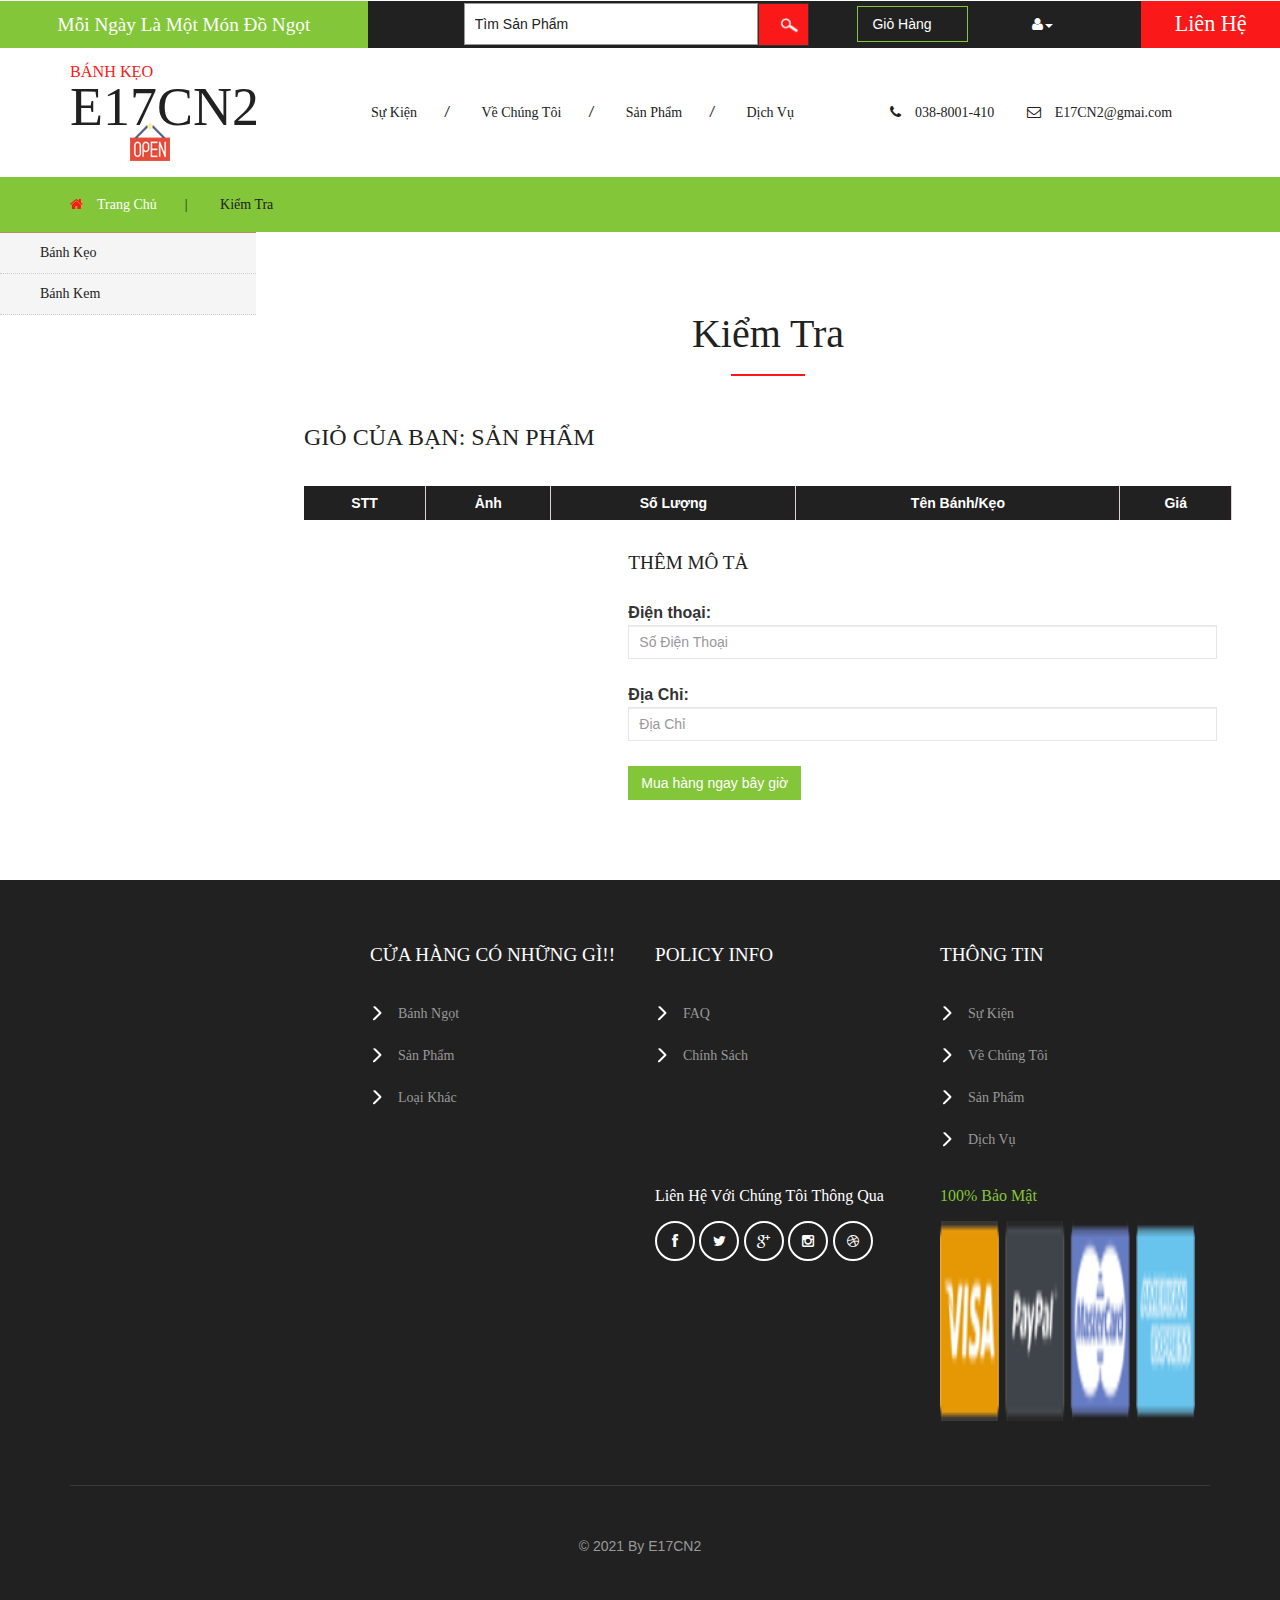
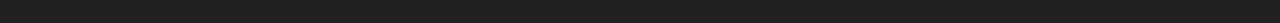
==== src/front_end/kkkkk/web/checkout.html @ ca00c5bf "final push" ====
<!--
author: W3layouts
author URL: http://w3layouts.com
License: Creative Commons Attribution 3.0 Unported
License URL: http://creativecommons.org/licenses/by/3.0/
-->
<!DOCTYPE html>
<html>
<head>
<title>Cửa Hàng Bánh Kẹo/ Kiểm Tra</title>
<!-- for-mobile-apps -->
	<script src="js/jquery-1.11.1.min.js"></script>
<meta name="viewport" content="width=device-width, initial-scale=1">
<meta http-equiv="Content-Type" content="text/html; charset=utf-8" />
<meta name="keywords" content="Nơi Cung Cấp Bánh Kẹo Ngon Nhất Hành Tinh" />
<script type="application/x-javascript"> addEventListener("load", function() { setTimeout(hideURLbar, 0); }, false);
		function hideURLbar(){ window.scrollTo(0,1); } </script>
<!-- //for-mobile-apps -->
<link href="css/bootstrap.css" rel="stylesheet" type="text/css" media="all" />
<link href="css/style.css" rel="stylesheet" type="text/css" media="all" />
<!-- font-awesome icons -->
<link href="css/font-awesome.css" rel="stylesheet" type="text/css" media="all" /> 
<!-- //font-awesome icons -->

<link href='//fonts.googleapis.com/css?family=Ubuntu:400,300,300italic,400italic,500,500italic,700,700italic' rel='stylesheet' type='text/css'>
<link href='//fonts.googleapis.com/css?family=Open+Sans:400,300,300italic,400italic,600,600italic,700,700italic,800,800italic' rel='stylesheet' type='text/css'>

</head>
	
<body>
<!-- header -->
	<div class="agileits_header">
		<div class="w3l_offers">
			<a href="products.html">Mỗi Ngày Là Một Món Đồ Ngọt</a>
		</div>
		<div class="w3l_search">
			<form action="#" method="post">
				<input type="text" name="Product" value="Tìm Sản Phẩm" onfocus="this.value = '';" onblur="if (this.value == '') {this.value = 'Search a product...';}" required="">
				<input type="submit" value=" ">
			</form>
		</div>
		<div class="product_list_header">  
			<form action="#" method="post" class="last">
                <fieldset>
                    <input type="hidden" name="cmd" value="_cart" />
                    <input type="hidden" name="display" value="1" />
                    <input type="submit" name="submit" value="Giỏ Hàng" class="button" />
                </fieldset>
            </form>
		</div>
		<div class="w3l_header_right">
			<ul>
				<li class="dropdown profile_details_drop">
					<a href="#" class="dropdown-toggle" data-toggle="dropdown"><i class="fa fa-user" aria-hidden="true"></i><span class="caret"></span></a>
					<div class="mega-dropdown-menu">
						<div class="w3ls_vegetables">
							<ul class="dropdown-menu drp-mnu" id="provip">
							</ul>
						</div>
						<script>
							var obj = JSON.parse(sessionStorage.user);
							var html = "<li><span>"+ "Người dùng: "+ obj.name +"</span></li>";
							html += "<li><a href='login.html'>Đăng xuất</a></li>";
							$("#provip").html(html);
						</script>
					</div>	
				</li>
			</ul>
		</div>
		<div class="w3l_header_right1">
			<h2><a href="mail.html">Liên Hệ</a></h2>
		</div>
		<div class="clearfix"> </div>
	</div>


	<div class="logo_products">
		<div class="container">
			<div class="w3ls_logo_products_left">
				<h1><a href="index.html"><span>Bánh Kẹo</span> E17CN2</a></h1>
			</div>
			<div class="w3ls_logo_products_left1">
				<ul class="special_items">
					<li><a href="events.html">Sự Kiện</a><i>/</i></li>
					<li><a href="about.html">Về Chúng Tôi</a><i>/</i></li>
					<li><a href="products.html">Sản Phẩm</a><i>/</i></li>
					<li><a href="services.html">Dịch Vụ</a></li>
				</ul>
			</div>
			<div class="w3ls_logo_products_left1">
				<ul class="phone_email">
					<li><i class="fa fa-phone" aria-hidden="true"></i>038-8001-410</li>
					<li><i class="fa fa-envelope-o" aria-hidden="true"></i><a href="E17CN2@gmail.com">E17CN2@gmai.com</a></li>
				</ul>
			</div>
			<div class="clearfix"> </div>
		</div>
	</div>
<!-- //header -->
<!-- products-breadcrumb -->
	<div class="products-breadcrumb">
		<div class="container">
			<ul>
				<li><i class="fa fa-home" aria-hidden="true"></i><a href="index.html">Trang Chủ</a><span>|</span></li>
				<li>Kiểm Tra</li>
			</ul>
		</div>
	</div>
<!-- //products-breadcrumb -->
<!-- banner -->
<div class="banner">
	<div class="w3l_banner_nav_left">
	<nav class="navbar nav_bottom">
		 <!-- Brand and toggle get grouped for better mobile display -->
		  <div class="navbar-header nav_2">
			  <button type="button" class="navbar-toggle collapsed navbar-toggle1" data-toggle="collapse" data-target="#bs-megadropdown-tabs">
				<span class="sr-only">Toggle navigation</span>
				<span class="icon-bar"></span>
				<span class="icon-bar"></span>
				<span class="icon-bar"></span>
			  </button>
		   </div> 
		   <!-- Collect the nav links, forms, and other content for toggling -->
			<div class="collapse navbar-collapse" id="bs-megadropdown-tabs">
				<ul class="nav navbar-nav nav_1">
					<li><a href="candy.html">Bánh Kẹo</a></li>
					<li><a href="cake.html">Bánh Kem</a></li>
				</ul>
			 </div><!-- /.navbar-collapse -->
		</nav>
	</div>
	<div class="w3l_banner_nav_right">
<!-- about -->
		<div class="privacy about">
			<h3>Kiểm Tra</h3>
			
	      <div class="checkout-right">
					<h4>Giỏ của bạn: <span> Sản Phẩm</span></h4>
				<table class="timetable_sub">
					<thead>
						<tr>
							<th>STT</th>
							<th>Ảnh</th>
							<th>Số Lượng</th>
							<th>Tên bánh/kẹo</th>
							<th>Giá</th>
						</tr>
					</thead>
					<tbody id="tableBody">
						<script>
							var obj = JSON.parse(sessionStorage.CartTasty);
							var html = '';
							for (var i = 0; i < obj.length; i++) {
								html += '<tr class="rem1" >';
								html += '<td class="invert">'+i+1+'</td>' +
										'<td class="invert-image"><a href="single.html"><img src="images/img/'+obj[i].item_name+'.jpg" alt=" " class="img-responsive"></a></td>' +
										'<td class="invert">' +
										'<div class="">' +
											'<div class=""><span>'+ obj[i].quantity +'</span></div>' +
										'</div>'+
										'</td>' +
										'<td class="invert">'+ obj[i].item_name+'</td>' +
										'<td class="invert">'+ obj[i].amount+ '</td>';
								html += '</tr>';
							}
							$('#tableBody').html(html);
						</script>
					

				</tbody></table>
			</div>
			<div class="checkout-left">
				<div class="col-md-8 address_form_agile">
					  <h4>Thêm mô Tả</h4>
				<form class="creditly-card-form agileinfo_form">
									<section class="creditly-wrapper wthree, w3_agileits_wrapper">
										<div class="information-wrapper">
											<div class="first-row form-group">
												<div class="w3_agileits_card_number_grids">
													<div class="w3_agileits_card_number_grid_left">
														<div class="controls">
															<label class="control-label">Điện thoại:</label>
														    <input class="form-control" type="text" placeholder="Số Điện Thoại" name="sdt">
														</div>
													</div>
						
													<div class="clear"> </div>
												</div>
												<div class="controls">
													<label class="control-label">Địa Chỉ: </label>
												 <input class="form-control" type="text" placeholder="Địa Chỉ" name="addr">
												</div>
												
											</div>
										</div>
									</section>
								</form>
								<button id="checkoutT" class="btn btn-primary">Mua hàng ngay bây giờ
			      				</button>
					</div>
			
				<div class="clearfix"> </div>
				
			</div>

		</div>
<!-- //about -->
		</div>
		<div class="clearfix"></div>
	</div>
<!-- //banner -->

<!-- footer -->
<div class="footer">
	<div class="container">
		<div class="col-md-3 w3_footer_grid">
			<h3>Thông Tin</h3>
			<ul class="w3_footer_grid_list">
				<li><a href="events.html">Sự Kiện</a></li>
				<li><a href="about.html">Về Chúng Tôi</a></li>
				<li><a href="products.html">Sản Phẩm</a></li>
				<li><a href="services.html">Dịch Vụ</a></li>
			</ul>
		</div>
		<div class="col-md-3 w3_footer_grid">
			<h3>policy info</h3>
			<ul class="w3_footer_grid_list">
				<li><a href="faqs.html">FAQ</a></li>
				<li><a href="privacy.html">Chính Sách</a></li>
			</ul>
		</div>
		<div class="col-md-3 w3_footer_grid">
			<h3>Cửa Hàng Có Những Gì!!</h3>
			<ul class="w3_footer_grid_list">
				<li><a href="cake.html".html">Bánh Ngọt</a></li>
				<li><a href="products.html">Sản Phẩm</a></li>
				<li><a href="orther.html">Loại Khác</a></li>
			</ul>
		</div>
		<div class="clearfix"> </div>
		<div class="agile_footer_grids">
			<div class="col-md-3 w3_footer_grid agile_footer_grids_w3_footer">
				<div class="w3_footer_grid_bottom">
					<h4>100% Bảo Mật</h4>
					<img src="images/card.png" alt=" " class="img-responsive" />
				</div>
			</div>
			<div class="col-md-3 w3_footer_grid agile_footer_grids_w3_footer">
				<div class="w3_footer_grid_bottom">
					<h5>Liên Hệ Với Chúng Tôi Thông Qua</h5>
					<ul class="agileits_social_icons">
						<li><a href="#" class="facebook"><i class="fa fa-facebook" aria-hidden="true"></i></a></li>
						<li><a href="#" class="twitter"><i class="fa fa-twitter" aria-hidden="true"></i></a></li>
						<li><a href="#" class="google"><i class="fa fa-google-plus" aria-hidden="true"></i></a></li>
						<li><a href="#" class="instagram"><i class="fa fa-instagram" aria-hidden="true"></i></a></li>
						<li><a href="#" class="dribbble"><i class="fa fa-dribbble" aria-hidden="true"></i></a></li>
					</ul>
				</div>
			</div>
			<div class="clearfix"> </div>
		</div>
		<div class="wthree_footer_copy">
			<p>© 2021 By E17CN2</p>
		</div>
	</div>
</div>
<!-- //footer -->
<!-- js -->
<script src="js/jquery-1.11.1.min.js"></script>
							 <!--quantity-->
									<script>
									$('.value-plus').on('click', function(){
										var divUpd = $(this).parent().find('.value'), newVal = parseInt(divUpd.text(), 10)+1;
										divUpd.text(newVal);
									});

									$('.value-minus').on('click', function(){
										var divUpd = $(this).parent().find('.value'), newVal = parseInt(divUpd.text(), 10)-1;
										if(newVal>=1) divUpd.text(newVal);
									});
									</script>
								<!--quantity-->
							<script>$(document).ready(function(c) {
								$('.close1').on('click', function(c){
									$('.rem1').fadeOut('slow', function(c){
										$('.rem1').remove();
									});
									});	  
								});
						   </script>
							<script>$(document).ready(function(c) {
								$('.close2').on('click', function(c){
									$('.rem2').fadeOut('slow', function(c){
										$('.rem2').remove();
									});
									});	  
								});
						   </script>
						  	<script>$(document).ready(function(c) {
								$('.close3').on('click', function(c){
									$('.rem3').fadeOut('slow', function(c){
										$('.rem3').remove();
									});
									});	  
								});
						   </script>

<!-- //js -->
<!-- script-for sticky-nav -->
	<script>
	$(document).ready(function() {
		 var navoffeset=$(".agileits_header").offset().top;
		 $(window).scroll(function(){
			var scrollpos=$(window).scrollTop(); 
			if(scrollpos >=navoffeset){
				$(".agileits_header").addClass("fixed");
			}else{
				$(".agileits_header").removeClass("fixed");
			}
		 });
		 
	});
	</script>
<!-- //script-for sticky-nav -->
<!-- start-smoth-scrolling -->
<script type="text/javascript" src="js/move-top.js"></script>
<script type="text/javascript" src="js/easing.js"></script>
<script type="text/javascript">
	jQuery(document).ready(function($) {
		$(".scroll").click(function(event){		
			event.preventDefault();
			$('html,body').animate({scrollTop:$(this.hash).offset().top},1000);
		});
	});
</script>
<!-- start-smoth-scrolling -->
<!-- Bootstrap Core JavaScript -->
<script src="js/bootstrap.min.js"></script>
<script>
$(document).ready(function(){
    $(".dropdown").hover(            
        function() {
            $('.dropdown-menu', this).stop( true, true ).slideDown("fast");
            $(this).toggleClass('open');        
        },
        function() {
            $('.dropdown-menu', this).stop( true, true ).slideUp("fast");
            $(this).toggleClass('open');       
        }
    );
});
</script>
<script src="js/myjs/addCartAndThenCartItem.js"></script>
<!-- here stars scrolling icon -->
	<script type="text/javascript">
		$(document).ready(function() {
			/*
				var defaults = {
				containerID: 'toTop', // fading element id
				containerHoverID: 'toTopHover', // fading element hover id
				scrollSpeed: 1200,
				easingType: 'linear' 
				};
			*/
								
			$().UItoTop({ easingType: 'easeOutQuart' });
								
			});
	</script>
<!-- //here ends scrolling icon -->
<script src="js/minicart.js"></script>
<script>
		paypal.minicart.render();

		paypal.minicart.cart.on('checkout', function (evt) {
			var items = this.items(),
				len = items.length,
				total = 0,
				i;

			// Count the number of each item in the cart
			for (i = 0; i < len; i++) {
				total += items[i].get('quantity');
			}

			if (total < 3) {
				alert('The minimum order quantity is 3. Please add more to your shopping cart before checking out');
				evt.preventDefault();
			}
		});

		$(document).on('click','#checkoutT', function () {

			sessionStorage.setItem("CartTasty",JSON.stringify([]));
			var objj = [];
			localStorage.setItem("PPMiniCart",JSON.stringify(objj));

		})

	</script>
</body>
</html>
---- src/front_end/kkkkk/web/css/style.css ----
/*--
Author: W3layouts
Author URL: http://w3layouts.com
License: Creative Commons Attribution 3.0 Unported
License URL: http://creativecommons.org/licenses/by/3.0/
--*/
html, body{
    font-size: 100%;
	font-family: Serif, sans-serif,;
	background:#ffffff;
}
ul li,ol li{
	font-size:14px;
}
p{
	margin:0;
}
h1,h2,h3,h4,h5,h6,a{
	font-family:Serif, sans-serif !important;
	margin:0;
}
ul,label{
	margin:0;
	padding:0;
}
body a:hover{
	text-decoration:none;
}
/*-- header --*/
.fixed{
	position: fixed;
	top: 0;
	width: 100%;
	margin: 0 auto;
	left:0;
	z-index:9999;
}
span.glyphicon.glyphicon-shopping-cart.my-cart-icon.my-cart-icon-affix {
	position: relative !important;
}
.btn-danger {
    color: #fff;
    background-color: #FA1818;
    border-color: #FA1818;
}
.modal-dialog {
    width: 850px;
	margin:75px auto 30px;
}
.snipcart-thumb a {
    display: block;
    text-align: center;
}
.my-cart-icon-affix i {
    background: #84C639 !important;
}
.agile_top_brand_left_grid {
    position: relative;
    display: block;
}
i.badge.badge-notify.my-cart-badge {
    font-style: normal;
    background: #FA1818;
    font-size: 14px;
    position: absolute;
    top: -10px;
    right:-22px;
}
.product_list_header span {
    font-size: 1em;
    color: #fff;
	top: 1em;
}
input[type="submit"],#PPMiniCart .minicart-submit,.w3ls_vegetables ul li a,input[type="reset"],.agileinfo_mail_grid_left ul li a,.events_bottom_left2 ul li a,.w3ls_service_grids1_right a,ul.agileits_social_icons li a,.w3l_banner_nav_right_banner_pet a,.w3ls_w3l_banner_nav_right_grid_head_grid ul li a,.products-breadcrumb ul li a,.w3_footer_grid ul li a,.w3l_fresh_vegetables_grid ul li a,.wthree_footer_copy p a,.agile_top_brand_left_grid1 .button,.w3ls_logo_products_left1 ul.special_items li a,.w3ls_logo_products_left1 ul.phone_email li a{
	transition: .5s ease-in;
	-webkit-transition: .5s ease-in;
	-moz-transition: .5s ease-in;
	-o-transition: .5s ease-in;
	-ms-transition: .5s ease-in;
}
.agileits_header{
	background:#212121;
}
.w3l_offers{
	float:left;
}
.w3l_offers a{
	font-size: 1.2em;
    color: #fff;
    text-decoration: none;
    padding: .5em 3em;
    background: #84C639;
	display:block;
}
.w3l_search{
	float: left;
    width: 27%;
    margin:.1em 0 0em 10em;
}
.w3l_search input[type="text"]{
	outline: none;
    padding: 10px;
    color: #212121;
    font-size: 14px;
    width: 85%;
    background: #fff;
    border: 1px solid #999;
    float: left;
}
.w3l_search input[type="submit"]{
	outline: none;
    padding: 10px 0 9px;
    width: 15%;
    border: 1px solid;
    position: relative;
    background: url(../images/img-sp.png) no-repeat 14px 5px #FA1818;
}
.w3l_search input[type="submit"]:hover{
    background: url(../images/img-sp.png) no-repeat 14px 5px #84C639;
}
.w3l_header_right{
	float: left;
    padding-left: 10em;
}
.w3l_header_right ul li {
    list-style-type: none;
}
.w3l_header_right1{
	float:right;
}
.w3l_header_right1 h2 a{
	font-size: .74em;
    color: #fff;
    padding: .5em 1.5em;
    background: #FA1818;
    display: block;
	text-decoration:none;
}
ul.dropdown-menu.drp-mnu {
    right: 0;
    min-width: 130px;
    text-align: center;
    padding: 1.5em 0;
    margin: 0;
    left:auto;
}
ul.dropdown-menu.drp-mnu li:first-child{
	margin-bottom: .5em;
}
ul.dropdown-menu.drp-mnu li a {
    color: #999;
}
ul.dropdown-menu.drp-mnu li a i {
    padding-left: 1em;
}
.logo_products{
	padding:4em 0 1em;
}
.w3ls_logo_products_left{
	float:left;
	margin-right: 7em;
}
.w3ls_logo_products_left h1 a{
	font-size: 1.5em;
    color: #212121;
    text-decoration: none;
    text-transform: uppercase;
    display: block;
    background: url(../images/img-sp.png) no-repeat 54px 6px;
    line-height: 1;
    height: 97px;
}
.profile_details_drop a {
    display: block;
	padding-top:1em;
	font-size:1em;
	color:#fff;
}
.w3ls_logo_products_left h1 a span {
    font-size: .3em;
    display: block;
    color: #FA1818;
}
.w3ls_logo_products_left1{
	float: left;
	margin-top: 2.3em;
}
.w3ls_logo_products_left1 ul.phone_email li{
	display:inline-block;
	color:#212121;
	font-family: Serif, sans-serif;
/*-- w3layouts --*/
	margin-right:2em;
}
.w3ls_logo_products_left1 ul.phone_email li a{
	color:#212121;
	text-decoration:none;
}
.w3ls_logo_products_left1 ul.phone_email li i{
	padding-right:1em;
}
.w3ls_logo_products_left1 ul.special_items li{
	display:inline-block;
}
.w3ls_logo_products_left1 ul.special_items li a{
	color:#212121;
	font-family: Serif, sans-serif;
	text-decoration:none;
}
.w3ls_logo_products_left1 ul.special_items li a:hover,.w3ls_logo_products_left1 ul.phone_email li a:hover{
	color:#FA1818;
}
.w3ls_logo_products_left1 ul.special_items li i{
	padding:0 2em;
}
.w3ls_logo_products_left1:nth-child(3) {
    margin-left: 6em;
}
.sub{
    float:left;
}
.sub i {
    color: #84C639;
    font-size: 1em;
    padding: .5em .5em 0 0em;
}
.sub_jfk{
	float:right;
}
/*-- //header --*/
/*-- banner --*/
.navbar-collapse {
    padding: 0;
    box-shadow: none;
}
.navbar {
    margin-bottom: 0;
    border: none;
}
.w3l_banner_nav_left{
	float: left;
/*-- agileits --*/
    width: 20%;
    background: #f5f5f5;
}
.wthree_banner_bottom_left_grid_sub{
	float: left;
    width: 20%;
}
.wthree_banner_bottom_left_grid_sub1{
	float:right;
	width:80%;
}
.w3l_banner_nav_right{
	float:right;
	width:80%;
}
.navbar-nav > li {
    float: none;
}
.nav > li > a:hover, .nav > li > a:focus {
    background-color: #84C639;
    color: #fff;
}
.navbar-nav {
    float: none;
    margin: 0;
	border-top: 1px solid #B58F62;
}
.navbar-nav > li > a {
    color: #212121;
    padding:10px 0px 10px 40px;
    border-bottom: 1px dotted #CDCDCD;
}
.nav .open > a, .nav .open > a:hover, .nav .open > a:focus {
    background-color: #84C639;
    border: none;
}
.w3ls_vegetables_menu {
    left: 13%;
    border: none;
    padding: 1em;
}
.w3ls_vegetables ul li {
    list-style-type: none;
}
.w3ls_vegetables ul li:first-child {
    margin-bottom:.5em;
}
.w3ls_vegetables ul li a {
    color: #212121;
/*-- w3layouts --*/
    display: block;
    text-decoration: none;
}
.w3ls_vegetables ul li a:hover{
	color:#FA1818;
}
.w3l_banner_nav_right_banner1,.w3l_banner_nav_right_banner,.w3l_banner_nav_right_banner2{
	min-height:500px;
	text-align: right;
	padding:10em 17em 0 0;
	margin-bottom: 5em;
}
.w3l_banner_nav_right_banner{
	background:url(../images/bg1.jpg) no-repeat 0px 0px;
	background-size:cover;
	-webkit-background-size:cover;
	-moz-background-size:cover;
	-o-background-size:cover;
	-ms-background-size:cover;
}
.w3l_banner_nav_right_banner1{
	background:url(../images/bg2.jpg) no-repeat 0px 0px;
	background-size:cover;
	-webkit-background-size:cover;
	-moz-background-size:cover;
	-o-background-size:cover;
	-ms-background-size:cover;
}
.w3l_banner_nav_right_banner2{
	background:url(../images/bg3.jpg) no-repeat 0px 0px;
	background-size:cover;
	-webkit-background-size:cover;
	-moz-background-size:cover;
	-o-background-size:cover;
	-ms-background-size:cover;
}
.w3l_banner_nav_right_banner h3,.w3l_banner_nav_right_banner1 h3,.w3l_banner_nav_right_banner2 h3{
	font-size: 2em;
    color: #fff;
    font-weight: 300;
    text-transform: uppercase;
	margin-bottom: 1em;
}
.w3l_banner_nav_right_banner h3 span,.w3l_banner_nav_right_banner1 h3 span{
	display:block;
	font-weight:600;
	line-height:2em;
}
.w3l_banner_nav_right_banner2 h3 i{
/*-- agileits --*/
	display:block;
	font-weight:600;
	line-height:2em;
	color:#FA1818;
}
.more a{
	padding:10px 30px;
	background:#84C639;
	font-size:14px;
	text-transform:uppercase;
	font-weight:600;
	text-decoration:none;
	color:#fff;
	position:relative;
	display:block;
}
.more {
    width: 20%;
    text-align: center;
    margin-left:59em;
}
/* Saqui */
.button--saqui {
	overflow: hidden;
	-webkit-transition: background-color 0.3s ease-in, color 0.3s ease-in;
	transition: background-color 0.3s ease-in, color 0.3s ease-in;
}
.button--saqui.button--inverted {
	background: #fff;
	color: #37474f;
}
.button--saqui::after {
	content: attr(data-text);
	position: absolute;
	top: 0;
	left: 0;
	width: 100%;
	height: 100%;
	padding: 9px 30px;
    color: #FFFFFF;
	-webkit-transform-origin: -25% 50%;
	transform-origin: -25% 50%;
	-webkit-transform: rotate3d(0, 0, 1, 45deg);
	transform: rotate3d(0, 0, 1, 45deg);
	-webkit-transition: -webkit-transform 0.3s ease-in;
	transition: transform 0.3s ease-in;
}
.button--saqui.button--inverted::after {
	color: #fff;
}
.button--saqui:hover::after,
.button--saqui:hover {
	-webkit-transition-timing-function: ease-out;
	transition-timing-function: ease-out;
}
.button--saqui:hover {
	background-color: #FA1818;
	color: #656060;
}
.button--saqui.button--inverted:hover {
	background-color: #3f51b5;
	color: #3f51b5;
}
.button--saqui:hover::after {
	-webkit-transform: rotate3d(0, 0, 1, 0deg);
	transform: rotate3d(0, 0, 1, 0deg);
}
/*-- //banner --*/
/*-- banner_bottom --*/
.banner_bottom,.top-brands,.fresh-vegetables,.w3l_banner_nav_right_banner3_btm,.testimonials,.team,.newsletter-top-serv-btm,.w3ls_w3l_banner_nav_right_grid_sub{
	padding:5em 0 !important;
}
.wthree_banner_bottom_left {
    padding-left: 0;
}
.wthree_banner_bottom_left_grid{
	position:relative;
}
.wthree_banner_bottom_left_grid_pos{
	position: absolute;
    top: 15%;
    right: 5%;
}
.wthree_banner_bottom_left_grid_pos h4{
	font-size: 1.5em;
    color: #000000;
}
.wthree_banner_bottom_left_grid_pos h4 span{
	display: block;
    line-height: 1;
    width: 80px;
    height: 80px;
    background: #FA1818;
    color: #fff;
    border-radius: 50px;
    text-align: center;
    padding-top: 1.2em;
    margin: 0.5em auto 0;
}
.wthree_banner_btm_pos{
	width:100%;
	position:absolute;
	top:5%;
	padding: 0 2em;
}
.wthree_banner_btm_pos h3{
	text-transform:capitalize;
	font-size:1.5em;
	color:#212121;
	font-weight:300;
}
.wthree_banner_btm_pos h3 span{
	color: #84C639;
    font-weight: 600;
    display: block;
    line-height:1.8em;
    padding-left: 7em;
}
.wthree_banner_btm_pos h3 i{
	color: #FA1818;
    font-weight: 600;
    text-transform: uppercase;
    font-style: normal;
}
.wthree_banner_btm_pos1{
	position:absolute;
	top: 50%;
    left: 12%;
}
.wthree_banner_btm_pos1 h3{
	text-transform:uppercase;
	color:#212121;
	font-size:2em;
}
.wthree_banner_btm_pos1 h3 span{
	display: block;
    font-weight: 300;
    line-height: 1.5em;
    color: #FA1818;
}
/*-- //banner_bottom --*/
/*-- top-brands --*/
.tag {
    position: absolute;
    top: -1%;
    right: 10%;
}
.top-brands h3,.fresh-vegetables h3,.mail h3,.testimonials h3,.w3_login h3,.w3ls_w3l_banner_nav_right_grid h3,h3.title,.faq h3,.services h3,.about h3,.team h3,.events h3{
	text-align:center;
	color:#212121;
	padding-bottom:.5em;
	position:relative;
	font-size: 2.5em;
}
.top-brands h3:after,.fresh-vegetables h3:after,.mail h3:after,.w3_login h3:after,.testimonials h3:after,.w3ls_w3l_banner_nav_right_grid h3:after,h3.title:after,.faq h3:after,.services h3:after,.about h3:after,.team h3:after,.events h3:after{
	content: '';
    background: #FA1818;
    height: 2px;
    width: 8%;
    position: absolute;
    bottom: 0%;
    left: 46%;
}
.agile_top_brand_left_grid{
	background: #FFFFFF;
    padding: .5em;
    border: 1px solid #BEBEBE;
	position:relative;
}
.agile_top_brand_left_grid_pos{
	position:absolute;
	top:0%;
	left:0%;
}
.agile_top_brand_left_grid1{
	padding:1em;
	border:1px solid #D7D7D7;
}
.agile_top_brand_left_grid1 img{
	margin:0 auto;
}
.agile_top_brands_grids{
	margin:3em 0 0;
}
.top-brands{
    background: #f5f5f5;
}
.agile_top_brand_left_grid1 p{
	color:#212121;
	margin:1.5em 0 1em;
	line-height:1.5em;
	text-transform:capitalize;
	font-size:14px;
}
.agile_top_brand_left_grid1 h4,.agileinfo_single_right_snipcart h4{
	font-weight:600;
	font-size:1em;
	color:#212121;
}
.agile_top_brand_left_grid1 h4 span,.agileinfo_single_right_snipcart h4 span{
	font-weight:300;
	text-decoration:line-through;
	padding-left:1em;
}
/*-- cart --*/
.product_list_header {
    float: left;
    margin-left: 7em;
}
.snipcart-details {
    text-align: center;
	margin: 1.5em auto 1em;
    width:77%;
}
.btn-danger.my-cart-btn:focus {
    outline: none;
}
.snipcart-details input.button {
    font-size: 14px;
    color: #fff;
    background: #FA1818;
    text-decoration: none;
    position: relative;
    border: none;
    border-radius: 0;
    width: 100%;
    text-transform: uppercase;
    padding: .5em 0;
    outline: none;
}
.agile_top_brand_left_grid:hover .snipcart-details input.button,.snipcart-details input.button:hover{
    background: #84C639;
}
.product_list_header input.button {
    color: #fff;
    font-size: 14px;
    outline: none;
    text-transform: capitalize;
    padding: .5em 2.5em .5em 1em;
    border: 1px solid #84c639;
    margin: .35em 0 0;
    background: url(../images/cart.png) no-repeat 116px 9px;
}
#PPMiniCart form {
    width: 590px !important;
	padding: 10px 20px 40px !important;
	max-height:450px !important;
}
#PPMiniCart ul {
    width: 548px !important;
}
#PPMiniCart .minicart-item a {
    color: #212121 !important;
    font-size: 1em;
    display: block;
    margin-bottom: .5em;
    text-transform: capitalize;
}
#PPMiniCart .minicart-item {
    min-height:60px !important;
}
#PPMiniCart .minicart-attributes li {
    color: #999;
}
#PPMiniCart .minicart-remove {
    background: #fa1818 !important;
    border: 1px solid #fa1818 !important;
	opacity: 1 !important;
	outline:none;
}
#PPMiniCart .minicart-submit:hover{
	background:#84C639 !important;
	border-color: #5b951a !important;
}
#PPMiniCart .minicart-subtotal {
    padding-left: 25px !important;
	bottom: -17px !important;
}
#PPMiniCart {
    left: 44% !important;
}
.minicart-showing #PPMiniCart form{
    overflow-x: hidden;
    overflow-y: auto;
}
#PPMiniCart .minicart-footer {
    position: relative;
	width: 80%;
}
#PPMiniCart .minicart-submit {
    position: absolute;
	float: bottom;
    bottom: -28px!important;
    right: 0px!important;
    min-width: 153px;
    height: 33px;
    margin-right:6px;
    padding: 0 9px;
    border: 1px solid #84c639!important;
	background:#84c639!important;
	position: absolute;
    border-radius: 0px!important;
    color: #000;
    text-shadow:none!important;
    cursor: pointer;
}
#PPMiniCart .minicart-submit img {
    vertical-align: middle;
    padding: 4px 0 0 2px;
    display: none;
}
/*--/payment--*/
/*-- Pay-page --*/

.agileits_w3layouts_tab2 input[type="email"],.agileits_w3layouts_tab2 input[type="password"],.creditly-wrapper .form-control{
	display: block;
    width: 95.5%;
    padding: 15px 10px;
    font-size: 14px;
    color: #212121;
    background: #fff;
    border: 1px solid #e7e7e7;
    margin-bottom: 25px;
	outline:none;
}
.agileits_w3layouts_tab2 input[type="email"]:focus,.agileits_w3layouts_tab2 input[type="password"]:focus,.creditly-wrapper .form-control:focus {
  border-color: #66afe9;
  outline: 0;
}
.agileits_w3layouts_tab2 input[type="submit"] {
    display: block;
    position: relative;
    padding: 6px 50px 11px;
    letter-spacing: 3px;
    background: #1adeed;
    font-size: 1.5em;
    color: #fff;
    border: 1px solid #1adeed;
    outline: none;
    text-transform: uppercase;
	cursor:pointer;
}
.agileits_w3layouts_tab2 input[type="submit"]:hover{
	background: #fff;
    color: #212121;
	border: 1px solid #e7e7e7;
}
.agileinfo_main_grid_left_grid h3{
	font-size:1.3em;
	color:#fff;
}
.agileinfo_main_grid_left_grid ul{
	margin-top:1.5em;
}
.agileinfo_main_grid_left_grid ul li{
	display: inline-block;
    color: #fff;
    font-weight: bold;
    font-size: 2em;
    vertical-align: top;
}
.agileinfo_main_grid_left_grid ul li span{
	display:block;
	font-size:.5em;
	color:#999;
}
.agileinfo_main_grid_left_grid ul li:first-child{
	width: 70%;
	border-right:1px solid #999;
}
.agileinfo_main_grid_left_grid ul li:last-child{
	padding-left:1em;
	text-align:right;
}
.agile_amount{
	padding:1em 2em;
	background:#f71926;
}
.agile_amount h3{
	font-size:1.3em;
	color:#fff;
}
.agile_amount h4{
	font-size:2em;
	color:#fff;
	font-weight:bold;
}
.agile_amount p{
	font-size:1em;
	color:#1adeed;
	line-height:1.8em;
}


img.pp-img {
    width: 65%;
}
.tab-grid p {
    color: #8B8B8B;
    font-size: 0.95em;
    line-height: 1.8em;
    font-weight: 400;
    margin: 10px 0;
}
a.btn.btn-primary {
    background-color: #3a5795;
    font-family: 'Open Sans', sans-serif;
    color: #fff;
    border: none;
}



.vertical_post h5 {
    color: #212121;
    font-size: 18px;
    margin: 0 0 18px 0;
    letter-spacing: 1px;
}

.swit-radio label {
    font-size: 16px;
    color: #696969;
    padding: 0px 0 0 10px;
    font-weight: 100;
}
.radio_one:first-child {
    margin-left: 0;
    margin: 0;
}
.radio_one {
    padding-left: 22px;
    line-height: 28px;
    color: #404040;
    cursor: pointer;
}
.radio_one {
    position: relative;
    display: inline-block;
    margin-left: 15px;
}
.section_room_pay select {
    padding: 6px 10px;
    width: 33%;
    border: none;
    background: none;
    border: 1px solid #E6E4E4;
    color: #D2D1D1;
    outline: none;
    font-size: 16px;
    margin-bottom: 0;
    background: url(../images/arrow.png) no-repeat 96% center #ffffff;
    background-size: 4% !important;
    -webkit-appearance: none;
}
 select.form-control.option-w3ls {
    width: 100%;
    padding: 1em 1em 1em 1em;
    font-size: 0.8em;
    margin: 0.5em 0;
    outline: none;
    color: #212121;
    border: none;
    border: 1px solid #ccc;
    letter-spacing: 1px;
    text-align: left;
}
.checkout-right-basket span {
    margin-left: 1em;
}
.check_box_one {
    float: left;
    width: 22%;
    margin-bottom: 10px;
}
.vertical_post form input[type="submit"]:hover {
      background: #fa1818;
}
.vertical_post form input[type="submit"] {
     background: #84c639;
    color: #FFFFFF;
    text-align: center;
    padding: 10px 0;
    border: none;
    font-size: 16px;
    outline: none;
    width: 22%;
    cursor: pointer;
    font-weight: 600;
    margin-top: 30px;
    transition: 0.5s all;
    -webkit-transition: 0.5s all;
    -moz-transition: 0.5s all;
    -o-transition: 0.5s all;
    -ms-transition: 0.5s all;
}
.form-control {
    border-radius: 0;
}
.btn-primary {
    color: #fff;
    background-color: #84c639;
    border-color: #84c639;
    border-radius: 0;
}
button.submit.check_out{
    display: block;
    position: relative;
    padding: 11px 30px;
    letter-spacing: 1px;
    background: #84c639;
    font-size: 1.2em;
    color: #fff;
    font-weight: 500;
    border: none;
    outline: none;
    transition: 0.5s all;
    -webkit-transition: 0.5s all;
    -moz-transition: 0.5s all;
    -o-transition: 0.5s all;
    -ms-transition: 0.5s all;
    text-transform: uppercase;
}
/*-- //Pay-page --*/
/*-- //cart --*/
.column div.agile_top_brand_left_grid {
	position: relative;
	margin:0;
}
.agile_top_brand_left_grid figure {
	margin: 0;
	padding: 0;
	background:transparent;
	overflow: hidden;
	z-index: 0;
}
/* Shine */
.hover14 figure {
	position: relative;
}
.hover14 figure::before {
	position: absolute;
	top: 0;
	left: -75%;
	z-index: 2;
	display: block;
	content: '';
	width: 50%;
	height: 100%;
	background: -webkit-linear-gradient(left, rgba(255,255,255,0) 0%, rgba(255,255,255,.3) 100%);
	background: linear-gradient(to right, rgba(255,255,255,0) 0%, rgba(255,255,255,.3) 100%);
	-webkit-transform: skewX(-25deg);
	transform: skewX(-25deg);
}
.hover14 figure:hover::before,.top_brand_left:hover .hover14 figure::before{
	-webkit-animation: shine .75s;
	animation: shine .75s;
}
@-webkit-keyframes shine {
	100% {
		left: 125%;
	}
}
@keyframes shine {
	100% {
		left: 125%;
	}
}
/*-- //top-brands --*/
/*-- top-products --*/
.w3l_fresh_vegetables_grids{
	margin:3em 0 0;
	padding:1em 0em 1em 1em;
	background:#f5f5f5;
}
.w3l_fresh_vegetables_grid{
	padding-left:0;
}
.w3l_fresh_vegetables_grid ul li{
	list-style-type:none;
	margin-bottom:1.5em;
	color:#84C639;
}
.w3l_fresh_vegetables_grid ul li i{
	padding-right:1em;
}
.w3l_fresh_vegetables_grid ul li a{
	font-size:14px;
	text-transform:uppercase;
	color:#212121;
	text-decoration:none;
}
.w3l_fresh_vegetables_grid ul li a:hover{
	color:#84C639;
}
.w3l_fresh_vegetables_grid2{
	padding: 1em;
	background:#fff;
}
.w3l_fresh_vegetables_grid1_rel{
	position:relative;
}
.w3l_fresh_vegetables_grid1_rel_pos {
    position: absolute;
    top: 0;
    right: 5%;
}
.w3l_fresh_vegetables_grid1_rel_pos {
    position: absolute;
    top: 10%;
    right: 10%;
}
.m1 {
    margin-left: 0 !important;
    width: 100% !important;
}
.w3l_fresh_vegetables_grid1_bottom {
    margin: 1em 0 0;
	position:relative;
}
.w3l_fresh_vegetables_grid1_bottom_pos{
	position:absolute;
	bottom:5%;
	left:10%;
}
.w3l_fresh_vegetables_grid1_bottom_pos h5{
	font-size: 1.3em;
    color: #fff;
    font-weight: 600;
    width: 100px;
    height: 100px;
    text-align: center;
    background: #FA1818;
    border-radius: 50%;
    padding: 1.1em 0 0;
    line-height: 1.3em;
}
.agileinfo_breaking_news {
    float: right;
    width: 10%;
}
.agileinfo_marquee {
    width: 90%;
    float: left;
    padding: .8em 0 0px;
	text-align:right;
}
.agileinfo_breaking_news span{
    background: url(../images/img-sp.png) no-repeat 1px -116px;
    display: block;
    width: 50px;
    height: 50px;
    margin: 0 auto;
}
.w3l_fresh_vegetables_grid_right{
	padding:0;
}
.agileinfo_marquee h4{
	text-transform:capitalize;
	font-size:1.2em;
	color:#212121;
	line-height:1.5em;
}
.agileinfo_move_text {
    margin: 1em 0 0;
}
.agileinfo_marquee h4 span {
    color: #FA1818;
}
/*-- //top-products --*/
/*-- newsletter --*/
.newsletter{
	padding:3em 0;
	background:#FA1818;
}
.w3agile_newsletter_left{
	float: left;
    width: 35%;
    text-align: right;
}
.w3agile_newsletter_left h3{
	text-transform: capitalize;
    font-size: 1.2em;
    color: #fff;
    margin: .5em 0 0;
}
.w3agile_newsletter_right{
	float: left;
    width: 50%;
    margin-left: 2em;
}
.w3agile_newsletter_right input[type="email"]{
	outline: none;
    padding: 10px;
    background: none;
    border: 1px solid #E6E6E6;
    font-size: 14px;
    color: #fff;
    width: 74%;
    float: left;
}
.w3agile_newsletter_right input[type="submit"]{
	outline: none;
    padding: 10px 0;
    background: #fff;
    border: 1px solid #fff;
    font-size: 14px;
    color: #FA1818;
    width: 25.7%;
    text-transform: uppercase;
}
.w3agile_newsletter_right input[type="submit"]:hover{
	background:#84C639;
	border: 1px solid #84C639;
	color:#fff;
}
/*-- //newsletter --*/
/*-- footer --*/
.footer{
	padding:4em 0;
	background:#212121;
}
.w3_footer_grid h3{
	font-size:1.2em;
	color:#fff;
	text-transform:uppercase;
	margin-bottom:2em;
}
.w3_footer_grid ul.w3_footer_grid_list li{
	list-style-type: none;
    margin-bottom: 1.5em;
    padding-left: 2em;
    background: url(../images/img-sp.png) no-repeat -14px -193px;
}
.w3_footer_grid ul.w3_footer_grid_list li a{
	color:#999;
	text-decoration:none;
	text-transform:capitalize;
}
.w3_footer_grid ul.w3_footer_grid_list li a:hover{
	color:#fff;
}
.agile_footer_grids{
	padding:1em 0 0;
}
.w3_footer_grid_bottom h4,.w3_footer_grid_bottom h5{
	text-transform:capitalize;
	font-size:1em;
	margin-bottom:1em;
}
.w3_footer_grid_bottom h4{
	color:#84C639;
}
.w3_footer_grid_bottom h5{
	color:#fff;
}
.agileits_social_icons li{
	display:inline-block;
}
.agileits_social_icons li a{
	border: 2px solid #fff;
    border-radius: 20px;
    -webkit-border-radius: 20px;
    -moz-border-radius: 20px;
    -o-border-radius: 20px;
    -ms-border-radius: 20px;
    color: #fff;
    width: 40px;
    height: 40px;
    display: block;
    text-align: center;
}
.agileits_social_icons li a i {
    padding: 0.8em 0 0;
}
.agileits_social_icons li a.facebook:hover{
	background:#3b5998;
	border-color:#3b5998;
}
.agileits_social_icons li a.twitter:hover{
	background:#55acee;
	border-color:#55acee;
}
.agileits_social_icons li a.google:hover{
	background:#dd4b39;
	border-color:#dd4b39;
}
.agileits_social_icons li a.instagram:hover{
	background:#833ab4;
	border-color:#833ab4;
}
.agileits_social_icons li a.dribbble:hover{
	background:#ea4c89;
	border-color:#ea4c89;
}
.w3_footer_grid ul.w3_footer_grid_list1 li i {
    color: #84C639;
}
.w3_footer_grid ul.w3_footer_grid_list1 li span {
    margin-left: 2em;
    display: block;
}
.w3_footer_grid ul.w3_footer_grid_list1 li a {
    color: #fff;
    text-decoration: none;
}
.w3_footer_grid ul.w3_footer_grid_list1 li label{
	color:#FA1818;
	padding-right:1em;
}
.w3_footer_grid ul.w3_footer_grid_list1 li{
	list-style-type: none;
    margin-bottom: 1.5em;
    color: #999;
    line-height: 1.8em;
}
.w3_footer_grid ul.w3_footer_grid_list1 li a:hover{
	color:#999;
}
.wthree_footer_copy{
	margin: 4em 0 0;
    padding: 3em 0 0;
    text-align: center;
    border-top: 1px solid #3A3A3A;
}
.wthree_footer_copy p{
	font-size:14px;
	color:#999;
	line-height:1.8em;
}
.wthree_footer_copy p a{
	color:#fff;
	text-decoration:none;
}
.wthree_footer_copy p a:hover{
	color:#FA1818;
}
/*-- //footer --*/
/*-- to-top --*/
#toTop {
	display: none;
	text-decoration: none;
	position: fixed;
	bottom: 20px;
	right: 2%;
	overflow: hidden;
	z-index: 999; 
	width: 32px;
	height: 32px;
	border: none;
	text-indent: 100%;
	background: url(../images/arrow.png) no-repeat 0px 0px;
}
#toTopHover {
	width: 32px;
	height: 32px;
	display: block;
	overflow: hidden;
	float: right;
	opacity: 0;
	-moz-opacity: 0;
	filter: alpha(opacity=0);
}
/*-- //to-top --*/
/*-- products-breadcrumb --*/
.products-breadcrumb{
	padding:1em 0;
	background:#84C639;
}
.products-breadcrumb ul li{
	display:inline-block;
	color:#212121;
	font-family:Serif, sans-serif !important;
}
.products-breadcrumb ul li span{
	padding:0 2em;
}
.products-breadcrumb ul li a{
	color:#fff;
	text-decoration:none;
}
.products-breadcrumb ul li a:hover{
	color:#FA1818;
}
.products-breadcrumb ul li i {
    padding-right: 1em;
	color:#FA1818;
}
/*-- //products-breadcrumb --*/
/*-- products --*/
.w3l_banner_nav_right_banner3,.w3l_banner_nav_right_banner4,.w3l_banner_nav_right_banner5,.w3l_banner_nav_right_banner6,.w3l_banner_nav_right_banner7,.w3l_banner_nav_right_banner8,.w3l_banner_nav_right_banner9,.w3l_banner_nav_right_banner10{
	min-height:300px;
	padding-top: 7em;
}
.w3l_banner_nav_right_banner3{
	background:url(../images/bg12.jpg) no-repeat 0px 0px;
	background-size:cover;
	-webkit-background-size:cover;
	-moz-background-size:cover;
	-o-background-size:cover;
	-ms-background-size:cover;
}
.w3l_banner_nav_right_banner4{
	background:url(../images/bg17.jpg) no-repeat 0px 0px;
	background-size:cover;
	-webkit-background-size:cover;
	-moz-background-size:cover;
	-o-background-size:cover;
	-ms-background-size:cover;
}
.w3l_banner_nav_right_banner5{
	background:url(../images/bg16.jpg) no-repeat 0px 0px;
	background-size:cover;
	-webkit-background-size:cover;
	-moz-background-size:cover;
	-o-background-size:cover;
	-ms-background-size:cover;
}
.w3l_banner_nav_right_banner6{
	background:url(../images/bg21.jpg) no-repeat 0px 0px;
	background-size:cover;
	-webkit-background-size:cover;
	-moz-background-size:cover;
	-o-background-size:cover;
	-ms-background-size:cover;
}
.w3l_banner_nav_right_banner7{
	background:url(../images/25.jpg) no-repeat 0px 0px;
	background-size:cover;
	-webkit-background-size:cover;
	-moz-background-size:cover;
	-o-background-size:cover;
	-ms-background-size:cover;
}
.w3l_banner_nav_right_banner8{
	background:url(../images/26.jpg) no-repeat 0px 0px;
	background-size:cover;
	-webkit-background-size:cover;
	-moz-background-size:cover;
	-o-background-size:cover;
	-ms-background-size:cover;
}
.w3l_banner_nav_right_banner9{
	background:url(../images/bg22.jpg) no-repeat 0px 0px;
	background-size:cover;
	-webkit-background-size:cover;
	-moz-background-size:cover;
	-o-background-size:cover;
	-ms-background-size:cover;
}
.w3l_banner_nav_right_banner10{
	background:url(../images/bg28.jpg) no-repeat 0px 0px;
	background-size:cover;
	-webkit-background-size:cover;
	-moz-background-size:cover;
	-o-background-size:cover;
	-ms-background-size:cover;
}
.w3l_banner_nav_right_banner3 h3,.w3l_banner_nav_right_banner4 h3,.w3l_banner_nav_right_banner5 h3,.w3l_banner_nav_right_banner6 h3,.w3l_banner_nav_right_banner7 h3,.w3l_banner_nav_right_banner8 h3,.w3l_banner_nav_right_banner9 h3,.w3l_banner_nav_right_banner10 h3{
	font-size: 2em;
    color: #FA1818;
    text-transform: capitalize;
    padding: .3em .5em;
    background: #fff;
    width: 37%;
    margin-left: 10em;
    font-weight: 300;
    text-align: center;
	position:relative;
}
.w3l_banner_nav_right_banner3 span,.w3l_banner_nav_right_banner4 span,.w3l_banner_nav_right_banner5 span,.w3l_banner_nav_right_banner6 span,.w3l_banner_nav_right_banner7 span,.w3l_banner_nav_right_banner8 span,.w3l_banner_nav_right_banner9 span,.w3l_banner_nav_right_banner10 span{
	background: url(../images/img-sp.png) no-repeat 1px -116px;
    display: block;
    width: 50px;
    height: 50px;
    position: absolute;
    right: -3%;
    top: -55%;
}
.blink_me {
    -webkit-animation-name: blinker;
    -webkit-animation-duration: 2s;
    -webkit-animation-timing-function: linear;
    -webkit-animation-iteration-count: infinite;
    
    -moz-animation-name: blinker;
    -moz-animation-duration: 2s;
    -moz-animation-timing-function: linear;
    -moz-animation-iteration-count: infinite;
    
    animation-name: blinker;
    animation-duration: 2s;
    animation-timing-function: linear;
    animation-iteration-count: infinite;
}

@-moz-keyframes blinker {  
    0% { opacity: 1.0; }
    50% { opacity: 0.0; }
    100% { opacity: 1.0; }
}

@-webkit-keyframes blinker {  
    0% { opacity: 1.0; }
    50% { opacity: 0.0; }
    100% { opacity: 1.0; }
}

@keyframes blinker {  
    0% { opacity: 1.0; }
    50% { opacity: 0.0; }
    100% { opacity: 1.0; }
}
.w3ls_w3l_banner_nav_right_grid1{
	margin:3em 0 0 0em;
}
.w3ls_w3l_banner_nav_right_grid1 h6{
	text-transform: uppercase;
    color: #212121;
    font-size: 1.5em;
    margin-bottom: 1.5em;
}
.checkout-right h4,.address_form_agile h4{
    text-transform: uppercase;
    color: #212121;
    font-size: 1.5em;
    margin-bottom: 1.5em;
}
.address_form_agile h4{
	font-size: 1.2em;
}
.w3l_agile_top_brand_left_grid{
	margin:0 !important;
}
.w3l_banner_nav_right_banner3_btml{
	padding-left:0;
}
.w3l_banner_nav_right_banner3_btml h4{
	font-size:1.5em;
	color:#212121;
	margin:1em 0;
}
.checkout-right {
    margin-top: 3em;
}
.w3l_banner_nav_right_banner3_btml ol {
    padding-left: 1em;
}
.w3l_banner_nav_right_banner3_btml ol li{
	color:#999;
	margin-bottom:1em;
	text-transform:capitalize;
}
.view-tenth img {
   -webkit-transform: scaleY(1);
   -moz-transform: scaleY(1);
   -o-transform: scaleY(1);
   -ms-transform: scaleY(1);
   transform: scaleY(1);
   -webkit-transition: all 0.7s ease-in-out;
   -moz-transition: all 0.7s ease-in-out;
   -o-transition: all 0.7s ease-in-out;
   -ms-transition: all 0.7s ease-in-out;
   transition: all 0.7s ease-in-out;
}
.view-tenth .mask {
	background-color: #FA1818;
    -webkit-transition: all 0.5s linear;
    -moz-transition: all 0.5s linear;
    -o-transition: all 0.5s linear;
    -ms-transition: all 0.5s linear;
    transition: all 0.5s linear;
    -ms-filter: "progid: DXImageTransform.Microsoft.Alpha(Opacity=0)";
    filter: alpha(opacity=0);
    opacity: 0;
    width: 100%;
    height: 100%;
}
.view-tenth h4 {
   border-bottom: 1px solid rgba(0, 0, 0, 0.3);
   background: transparent;
   margin: 20px 40px 0px 40px;
   -webkit-transform: scale(0);
   -moz-transform: scale(0);
   -o-transform: scale(0);
   -ms-transform: scale(0);
   transform: scale(0);
   color: #333;
   -webkit-transition: all 0.5s linear;
   -moz-transition: all 0.5s linear;
   -o-transition: all 0.5s linear;
   -ms-transition: all 0.5s linear;
   transition: all 0.5s linear;
   -ms-filter: "progid: DXImageTransform.Microsoft.Alpha(Opacity=0)";
   filter: alpha(opacity=0);
   opacity: 0;
}
.view-tenth p {
   color: #333;
   -ms-filter: "progid: DXImageTransform.Microsoft.Alpha(Opacity=0)";
   filter: alpha(opacity=0);
   opacity: 0;
   -webkit-transform: scale(0);
   -moz-transform: scale(0);
   -o-transform: scale(0);
   -ms-transform: scale(0);
   transform: scale(0);
   -webkit-transition: all 0.5s linear;
   -moz-transition: all 0.5s linear;
   -o-transition: all 0.5s linear;
   -ms-transition: all 0.5s linear;
   transition: all 0.5s linear;
}
.view-tenth:hover img,.w3l_banner_nav_right_banner3_btml:hover .view-tenth img{
   -webkit-transform: scale(10);
   -moz-transform: scale(10);
   -o-transform: scale(10);
   -ms-transform: scale(10);
   transform: scale(10);
   -ms-filter: "progid: DXImageTransform.Microsoft.Alpha(Opacity=0)";
   filter: alpha(opacity=0);
   opacity: 0;
}
.view-tenth:hover .mask,.w3l_banner_nav_right_banner3_btml:hover .view-tenth .mask{
   -ms-filter: "progid: DXImageTransform.Microsoft.Alpha(Opacity=100)";
   filter: alpha(opacity=100);
   opacity: 1;
}
.view-tenth:hover h4,.view-tenth:hover p,.w3l_banner_nav_right_banner3_btml:hover .view-tenth h4,.w3l_banner_nav_right_banner3_btml:hover .view-tenth p{
   -webkit-transform: scale(1);
   -moz-transform: scale(1);
   -o-transform: scale(1);
   -ms-transform: scale(1);
   transform: scale(1);
   -ms-filter: "progid: DXImageTransform.Microsoft.Alpha(Opacity=100)";
   filter: alpha(opacity=100);
   opacity: 1;
}
.view {
   overflow: hidden;
   position: relative;
   text-align: center;
}
.view .mask,.view .content {
   position: absolute;
   overflow: hidden;
   top: 0;
   left: 0;
}
.view img {
   display: block;
   position: relative;
   margin: 0 auto;
}
.view h4 {
   text-transform: uppercase;
   color: #fff;
   text-align: center;
   position: relative;
   font-size: 17px;
   padding: 10px;
   background: rgba(0, 0, 0, 0.8);
   margin:5em 0 0;
}
.view p {
	font-style: italic;
    font-size: 14px;
    position: relative;
    color: #fff;
    padding: 10px 45px 0px;
    text-align: center;
    line-height: 1.8em;
}
/*-- //products --*/
/*-- vegetables --*/
.w3l_fruit{
	margin-bottom:2em !important;
}
/*-- //vegetables --*/
/*-- kitchen --*/
.w3ls_w3l_banner_nav_right_grid_head h6{
	font-size:1.5em;
	text-transform:uppercase;
	color:#212121;
}
.w3ls_w3l_banner_nav_right_grid_head_grid {
    padding-left: 0;
}
.w3ls_w3l_banner_nav_right_grid_head_grids {
    margin: 3em 0 0;
}
.w3ls_w3l_banner_nav_right_grid_head_grid h4{
	text-transform:capitalize;
	font-size:1.2em;
	color:#212121;
	margin:1em 0;
}
.w3ls_w3l_banner_nav_right_grid{
	padding:0 0 5em;
}
.w3ls_w3l_banner_nav_right_grid_head_grid ul li{
	list-style-type:none;
	margin-bottom:.5em;
}
.w3ls_w3l_banner_nav_right_grid_head_grid ul li a{
	color:#999;
	text-decoration:none;
}
.w3ls_w3l_banner_nav_right_grid_head_grid ul li a:hover{
	color:#212121;
}
/*-- //kitchen --*/
/*--Typography--*/
.well {
    font-weight: 300;
    font-size: 14px;
}
.list-group-item {
    font-weight: 300;
    font-size: 14px;
}
li.list-group-item1 {
    font-size: 14px;
    font-weight: 300;
}
.typo p {
    margin: 0;
    font-size: 14px;
    font-weight: 300;
}
.show-grid [class^=col-] {
    background: #fff;
	text-align: center;
	margin-bottom: 10px;
	line-height: 2em;
	border: 10px solid #f0f0f0;
}
.show-grid [class*="col-"]:hover {
	background: #e0e0e0;
}
.grid_3{
	margin-bottom:2em;
}
.xs h3, h3.m_1{
	color:#000;
	font-size:1.7em;
	font-weight:300;
	margin-bottom: 1em;
}
.grid_3 p{
	color: #999;
	font-size: 0.85em;
	margin-bottom: 1em;
	font-weight: 300;
}
.grid_4{
	background:none;
	margin-top:50px;
}
.label {
	font-weight: 300 !important;
	border-radius:4px;
}  
.grid_5{
	background:none;
	padding:2em 0;
}
.grid_5 h3, .grid_5 h2, .grid_5 h1, .grid_5 h4, .grid_5 h5, h3.hdg, h3.bars {
	margin-bottom: 1em;
    color:#FA1818;
}
.table > thead > tr > th, .table > tbody > tr > th, .table > tfoot > tr > th, .table > thead > tr > td, .table > tbody > tr > td, .table > tfoot > tr > td {
	border-top: none !important;
}
.tab-content > .active {
	display: block;
	visibility: visible;
}
.pagination > .active > a, .pagination > .active > span, .pagination > .active > a:hover, .pagination > .active > span:hover, .pagination > .active > a:focus, .pagination > .active > span:focus {
	z-index: 0;
}
.badge-primary {
	background-color: #03a9f4;
}
.badge-success {
	background-color: #8bc34a;
}
.badge-warning {
	background-color: #ffc107;
}
.badge-danger {
	background-color: #e51c23;
}
.grid_3 p{
	line-height: 2em;
	color: #888;
	font-size: 0.9em;
	margin-bottom: 1em;
	font-weight: 300;
}
.bs-docs-example {
	margin: 1em 0;
}
section#tables  p {
	margin-top: 1em;
}
.tab-container .tab-content {
	border-radius: 0 2px 2px 2px;
	border: 1px solid #e0e0e0;
	padding: 16px;
	background-color: #ffffff;
}
.table td, .table>tbody>tr>td, .table>tbody>tr>th, .table>tfoot>tr>td, .table>tfoot>tr>th, .table>thead>tr>td, .table>thead>tr>th {
	padding: 15px!important;
}
.table > thead > tr > th, .table > tbody > tr > th, .table > tfoot > tr > th, .table > thead > tr > td, .table > tbody > tr > td, .table > tfoot > tr > td {
	font-size: 0.9em;
	color: #999;
	border-top: none !important;
}
.tab-content > .active {
	display: block;
	visibility: visible;
}
.label {
	font-weight: 300 !important;
}
.label {
	padding: 4px 6px;
	border: none;
	text-shadow: none;
}
.nav-tabs {
	margin-bottom: 3em;
}
.alert {
	font-size: 0.85em;
}
h1.t-button,h2.t-button,h3.t-button,h4.t-button,h5.t-button {
	line-height:2em;
	margin-top:0.5em;
	margin-bottom: 0.5em;
}
li.list-group-item1 {
	line-height: 2.5em;
}
.input-group {
	margin-bottom: 20px;
}
.in-gp-tl{
	padding:0;
}
.in-gp-tb{
	padding-right:0;
}
.list-group {
	margin-bottom: 48px;
}
ol {
	margin-bottom: 44px;
}
h2.typoh2{
    margin: 0 0 10px;
}
@media (max-width:768px){
	.grid_5 {
		padding: 0 0 1em;
	}
	.grid_3 {
		margin-bottom: 0em;
	}
}
@media (max-width:640px){
	h1, .h1, h2, .h2, h3, .h3 {
		margin-top: 0px;
		margin-bottom: 0px;
	}
	.grid_5 h3, .grid_5 h2, .grid_5 h1, .grid_5 h4, .grid_5 h5, h3.hdg, h3.bars {
		margin-bottom: .5em;
	}
	.progress {
		height: 10px;
		margin-bottom: 10px;
	}
	ol.breadcrumb li,.grid_3 p,ul.list-group li,li.list-group-item1 {
		font-size: 14px;
	}
	.breadcrumb {
		margin-bottom: 10px;
	}
	.well {
		font-size: 14px;
		margin-bottom: 10px;
	}
	h2.typoh2 {
		font-size: 1.5em;
	}
	.label {
		font-size: 60%;
	}
}
@media (max-width:480px){
	.table h1 {
		font-size: 26px;
	}
	.table h2 {
		font-size: 23px;
	}
	.table h3 {
		font-size: 20px;
	}
	.label {
		font-size: 53%;
	}
	.alert,p {
		font-size: 14px;
	}
	.pagination {
		margin: 20px 0 0px;
	}
}
@media (max-width: 320px){
	.grid_4 {
		margin-top: 18px;
	}
	h3.title {
		font-size: 1.6em;
	}
	.alert, p,ol.breadcrumb li, .grid_3 p,.well, ul.list-group li, li.list-group-item1,a.list-group-item {
		font-size: 13px;
	}
	.alert {
		padding: 10px;
		margin-bottom: 10px;
	}
	ul.pagination li a {
		font-size: 14px;
		padding: 5px 11px;
	}
	.list-group {
		margin-bottom: 10px;
	}
	.well {
		padding: 10px;
	}
	.nav > li > a {
		font-size: 14px;
	}
	table.table.table-striped,.table-bordered,.bs-docs-example {
		display: none;
	}
}
.typo,.privacy,.faq,.services,.events,.mail,.agileinfo_single,.w3_login{
    padding: 5em;
}
/*--//Typography --*/
/*-- pet-food --*/
.w3l_banner_nav_right_banner9 h4{
	font-size: 2em;
    color: #212121;
    line-height: 1.5em;
}
.w3l_banner_nav_right_banner_pet {
    padding:4.5em 0 0 4em !important;
}
.w3l_banner_nav_right_banner_pet p{
	margin:0 0 2em;
	font-size:14px;
	color:#fff;
	line-height:1.8em;
}
.w3l_banner_nav_right_banner_pet a,.w3ls_service_grids1_right a{
	padding:10px 30px;
	font-size:1em;
	text-transform:uppercase;
	color:#fff;
	background:#FA1818;
	text-decoration:none;
}
.w3l_banner_nav_right_banner_pet a:hover,.w3ls_service_grids1_right a:hover{
	background:#84C639;
}
/*-- //pet-food --*/
/*-- privacy --*/
.privacy1-grid,.privacy2-grid{
	margin:3em 0 0;
}
.privacy1-grid ul{
	margin-bottom:2em;
}
.privacy1-grid ul li{
	display: inline-block;
    font-size: 1.2em;
    color: #212121;
    margin-bottom: 1em;
}
.privacy1-grid ul li i{
	color:#84C639;
	top: -.5em;
}
.privacy1-grid ul li span,.privacy2-grid1 p{
	display:block;
	font-size:14px;
	color:#999;
	line-height:1.8em;
}
.privacy1-grid ul {
    padding: 0 2em 1em;
    border-bottom: 1px solid #E1E1E1;
}
.privacy2-grid1{
	padding:0 2em;
}
.privacy1-grid ul li:nth-child(1) {
    margin-right: 2em;
}
.privacy1-grid ul:nth-child(4){
	padding-bottom:0;
	border-bottom:none;
	margin-bottom:0;
}
.privacy1:nth-child(2){
	margin:3em 0 0;
}
.privacy2-grid1 h4{
	font-size: 1.5em;
    color: #84C639;
    margin: 0 0 1em;
    line-height: 1.5em;
    text-transform: capitalize;
    font-weight: 300;
}
.privacy2-grid1 h5{
	font-size: 1.2em;
    color: #212121;
    margin: 0 0 1em;
    text-transform: capitalize;
}
.privacy2-grid1-sub:nth-child(2){
	margin:2em 0;
}
.privacy1 h3 {
    font-size: 1.5em;
    color: #FA1818;
    text-transform: uppercase;
    font-weight: 300;
    letter-spacing: 3px;
    padding-bottom: .5em;
    position: relative;
}
.privacy1 h3:after{
	content:'';
	position:absolute;
	bottom:0%;
	left:0%;
	background:#212121;
	height:2px;
	width:10%;
}
.privacy2-grid1-sub {
    margin: 2em 0 0;
}
/*-- //privacy --*/
/*-- faq --*/
.pa_italic i {
    left: -1em;
	font-size: 11px;
}
.pa_italic span {
    display: none;
}
.collapsed span {
    display: inline-block;
    left: -1em;
	font-size: 11px;
}
.collapsed i {
    display: none;
}
.panel-heading {
    padding:30px 15px;
}
.panel-title > a{
    font-size: 1em;
    color:#212121;
    text-transform: capitalize;
	text-decoration: none;
}
.panel-default {
    border-color: #FFF;
	background: #f5f5f5;
}
.panel-default > .panel-heading {
    border-color: #FFF;
	color:#212121;
    background-color: #fff;
}
.panel-body {
    padding: 2em;
    font-size: 14px;
    line-height: 2em;
    color: #999;
}
a.pa_italic label {
    cursor: pointer;
	font-weight:500;
}
a.pa_italic:focus {
    outline: none;
    text-decoration: none;
}
.panel-default > .panel-heading + .panel-collapse > .panel-body {
    border-top-color: transparent;
}
.w3l_panel_group_faq{
	margin:3em 0 0;
}
/*-- //faq --*/
/*-- services --*/
.w3ls_service_grid_left h4{
	text-transform:uppercase;
	font-size:1.5em;
	color:#212121;
	padding-bottom:.5em;
	position:relative;
}
.w3ls_service_grid_left h4:after{
	content:'';
	position:absolute;
	bottom:0%;
	left:0%;
	background:#84C639;
	height:2px;
	width:30%;
}
.w3ls_service_grid_left p{
	font-size:14px;
	color:#999;
	line-height:2em;
	margin:1.5em 0 0;
}
.w3ls_service_grids {
    margin: 3em 0;
}
.w3ls_service_grid_right_1 {
    padding-right: 0;
}
.w3ls_service_grids1_right ul li{
	list-style-type:none;
	margin-bottom:1.5em;
	color:#212121;
	text-transform:capitalize;
}
.w3ls_service_grids1_right ul li i{
	padding-right:1em;
	color:#84C639;
}
.w3ls_service_grids1_left img {
    margin: 0 auto;
}
.w3ls_service_grids1_right ul{
	padding-bottom:2em;
}
.services-bottom{
	background:url(../images/2.jpg) no-repeat 0px 0px;
	background-size:cover;
	-webkit-background-size:cover;
	-moz-background-size:cover;
	-o-background-size:cover;
	-ms-background-size:cover;
	min-height:300px;
	padding:3em 0;
}
.about_counter_left {
    text-align: center;
}
.about_counter_left i{
    font-size: 1.5em;
    color: #fff;
    width: 100px;
    height: 100px;
    border: 2px solid #fff;
    border-radius: 60px;
    padding-top: 1.4em;
    background: #84C639;
}
.about_counter_left p{
	font-size: 2.5em;
    font-weight: bold;
    color: #fff;
    margin: 0.5em 0 0em;
}
.about_counter_left h3{
	color: #fff;
    font-size: 1.3em;
    margin: .5em 0 0;
}
.wthree_news_top_serv_btm_grid_icon i{
	font-size: 2.5em;
    color: #FA1818;
}
.wthree_news_top_serv_btm_grid h3{
	font-size:1.2em;
	color:#212121;
	text-transform:capitalize;
	margin:2em 0 1em;
}
.wthree_news_top_serv_btm_grid p{
	font-size:14px;
	color:#999;
	line-height:2em;
}
p.animi{
	font-size:14px;
	color:#999;
	line-height:2em;
	margin:1em 0 0;
}
.agile_about_grid_left ol li{
	color:#212121;
	margin-bottom:1.5em;
}
.agile_about_grid_left ol {
    margin: 0;
}
.agile_about_grids {
    margin: 3em 0 0;
}
/*-- //services --*/
/*-- team --*/
.team{
	background:#f5f5f5;
}
.agileits_team_grids{
	margin:3em 0 0;
}
.agileits_team_grid h4{
	margin: 1em 0 .2em;
    color: #84C639;
    font-size: 1.2em;
    text-transform: uppercase;
}
.agileits_team_grid p{
	color:#999;
	font-size:14px;
	margin-bottom:1em;
}
.agileits_team_grid {
    text-align: center;
}
.agileits_team_grid img{
    margin:0 auto;
}
.agileits_social_icons_team li a {
    border: 2px solid #212121;
    color: #212121;
}
.agileits_social_icons_team li a:hover{
    color: #fff;
}
.w3_testimonials_grid p{
	font-size:14px;
	color:#999;
	line-height:2em;
}
.w3_testimonials_grids {
    margin: 3em 0 0;
}
.w3_testimonials_grid p i {
    display: block;
    font-size: 1.5em;
    padding: 0 2em 1em 0;
    color: #84C639;
}
.w3_testimonials_grid {
    padding: 0 4em;
}
.w3_testimonials_grid h4{
	font-size:1em;
	color:#212121;
	text-align:right;
	text-transform:uppercase;
	margin: 2em 0 0;
}
.w3_testimonials_grid h4 span{
	display: block;
    font-weight: 300;
    letter-spacing: 3px;
    font-size: .8em;
    margin: .5em 0 0;
    color: #FA1818;
}
/*-- wmuslider --*/
.wmuSlider {
	position: relative;
	overflow: hidden;
}
.wmuSlider .wmuSliderWrapper article img {
	/*--max-width: 100%;
	width: auto;
	height: auto;
	display:block;--*/
}
/* Default Skin */
.wmuSliderPagination {
	z-index: 2;
    position: absolute;
    left: 47%;
    bottom: 2%;
}
ul.wmuSliderPagination {
	padding:0;
}
.wmuSliderPagination li {
	float: left;
	margin: 0 8px 0 0;
	list-style-type: none;
}
.wmuSliderPagination a {
	display: block;
    text-indent: -9999px;
    width: 10px;
    height: 10px;
    background: #CFCFCF;
    border-radius: 50px;
    -webkit-border-radius: 50px;
    -moz-border-radius: 50px;
    -o-border-radius: 50px;
	-ms-border-radius: 50px;
}
.wmuSliderPagination a.wmuActive {
	background: #84C639;
    box-shadow: 0px 0px 10px #84C639;
	-webkit-box-shadow: 0px 0px 10px #84C639;
	-moz-box-shadow: 0px 0px 10px #84C639;
	-o-box-shadow: 0px 0px 10px #84C639;
	-ms-box-shadow: 0px 0px 10px #84C639;
}
/* Default Skin */
.wmuGallery .wmuGalleryImage {
	margin-bottom: 10px;
}
.banner-wrap{
	padding:0 0 4em;
}
/*-- //wmuslider --*/
/*-- //team --*/
/*-- events --*/
.w3agile_event_grid_left i{
	font-size: 2em;
    color: #FA1818;
    padding-top: 1em;
}
.w3agile_event_grid_right{
	border-left: 1px solid #D2D2D2;
    padding-left: 3em;
    border-bottom: 1px solid #D2D2D2;
    padding-bottom: 1.25em;
}
.w3agile_event_grid_right h4{
	font-size: 1.1em;
    color: #212121;
    text-transform: uppercase;
}	
.w3agile_event_grid_right p{
	font-size:14px;
	color:#999;
	line-height:2em;
	margin:1em 0 0;
}
.w3agile_event_grids:nth-child(2){
	margin:3em 0 0;
}
.w3agile_event_grid_left {
    border-bottom: 1px solid #D2D2D2;
    height: 110px;
}
.w3agile_event_grids:nth-child(3){
	margin:3em 0;
}
.events_bottom_left1_grid {
    width: 125px;
    height: 125px;
    background:#84C639;
    text-align: center;
	margin:0 auto;
}
.events_bottom_left1_grid h4 {
    font-size: 2em;
    padding: .7em 0;
	background: #f5f5f5;
}
.events_bottom_left1_grid p {
    font-size: 14px;
    color: #fff;
    text-transform: uppercase;
    font-weight: bold;
    padding-top: .8em;
}
.events_bottom_left2 {
    padding: 0;
}
.events_bottom_left2 h4{
	text-transform:uppercase;
	font-size:1.2em;
	color:#212121;
	margin:2em 0 1em;
}
.events_bottom_left2 p{
	color:#999;
	line-height:2em;
	font-size:14px;
	margin: 1.5em 0 0;
}
.events_bottom_left2 ul li{
	display:inline-block;
	margin-right:1.5em;
	color:#212121;
}
.events_bottom_left2 ul li a{
	color:#212121;
	text-decoration:none;
}
.events_bottom_left2 ul li a:hover{
	color:#84C639;
}
.events_bottom_left2 ul li i{
	padding-right:1em;
	color:#FA1818;
}
.events-bottom {
    padding: 5em 0 0;
}
/*-- //events --*/
/*-- mail --*/
.agileinfo_mail_grid_left ul li{
	display:inline-block;
	font-size:1em;
	color:#212121;
	text-transform:uppercase;
	font-weight: bold;
}
.agileinfo_mail_grid_left ul li i{
	font-size:2em;
	color:#FA1818;
}
.agileinfo_mail_grid_left ul li span{
	display: block;
    font-weight: 300;
    font-size: 0.9em;
    letter-spacing: 1px;
}
.agileinfo_mail_grid_left ul li:first-child{
	padding-right:1.5em;
}
.agileinfo_mail_grid_left ul li:last-child{
	padding-left:1.5em;
	border-left:1px solid #999;
}
.agileinfo_mail_grids {
    margin: 3em 0 0;
}
.agileinfo_mail_grid_left ul:nth-child(2){
	margin:3em 0;
}
.agileinfo_mail_grid_left ul li a{
	text-decoration:none;
	color:#212121;
}
.agileinfo_mail_grid_left ul li a:hover{
	color:#FA1818;
}
.agileinfo_mail_grid_right input[type="text"],.agileinfo_mail_grid_right input[type="email"],.agileinfo_mail_grid_right textarea{
	outline:none;
	padding:10px;
	font-size:14px;
	color:#212121;
	background:#f5f5f5;
	width:100%;
	border:1px solid #E6E6E6;
}
.agileinfo_mail_grid_right input[type="text"]:nth-child(2),.agileinfo_mail_grid_right input[type="email"]{
	margin:1em 0 0;
}
.agileinfo_mail_grid_right textarea{
	min-height: 200px;
    margin: 1em 1.1em;
    width: 95.9% !important;
}
.agileinfo_mail_grid_right input[type="submit"],.agileinfo_mail_grid_right input[type="reset"]{
	outline: none;
    padding: 10px 0;
    font-size: 14px;
    color: #fff;
    background: #84C639;
    width: 46.6%;
    border: none;
    text-transform: uppercase;
    margin-left: 1.1em;
}
.agileinfo_mail_grid_right input[type="submit"]:hover,.agileinfo_mail_grid_right input[type="reset"]:hover{
	background:#212121;
}
.map iframe{
	width:100%;
	min-height:400px;
	margin-bottom:-6px;
}
/*-- //mail --*/
/*-- single --*/
.agileinfo_single h5{
	font-size: 1.8em;
    color: #212121;
    line-height: 1.5em;
    text-transform: uppercase;
    margin-bottom: 2em;
}
.agileinfo_single_left {
    padding: 2em;
    box-shadow: 0px 0px 5px #E1E1E1;
}
/*-- Ratings --*/
.rating1 {
    direction:ltr;
}
.starRating:not(old) {
    display: inline-block;
    height: 17px;
    width:100px;
    overflow: hidden;
}

.starRating:not(old) > input{
  margin-right :-26%;
  opacity      : 0;
}

.starRating:not(old) > label {
    float: right;
    background: url(../images/star.png);
    background-size: contain;
    margin-right: 2px;
}

.starRating:not(old) > label:before{
  content         : '';
  display         : block;
  width           : 16px;
  height          : 16px;
  background      : url(../images/star1.png);
  background-size : contain;
  opacity         : 0;
  transition      : opacity 0.2s linear;
}

.starRating:not(old) > label:hover:before,
.starRating:not(old) > label:hover ~ label:before,
.starRating:not(:hover) > :checked ~ label:before{
  opacity : 1;
}
/*-- //Ratings --*/
.agileinfo_single_right {
    padding-left: 5em;
}
.agileinfo_single_right_snipcart{
	margin:0 0 2em;
}
.agileinfo_single_right_details {
    margin: 0 !important;
    width: 25% !important;
}
.w3agile_description h4{
	font-size:1em;
	color:#212121;
	text-transform:uppercase;
}
.w3agile_description p{
	font-size:14px;
	color:#999;
	line-height:2em;
	margin:.5em 0 0;
	width:80%;
}
.w3agile_description {
    margin: 2em 0;
}
.w3ls_w3l_banner_nav_right_grid_popular{
	background:#f5f5f5;
	padding:5em 0 !important;
}
/*-- //single --*/
/*-- checkout --*/
.checkout h2{
	font-size:1em;
	color:#212121;
	text-transform:uppercase;
	margin:0 0 3em;
}
.checkout h2 span{
	color:#3399cc;
}
table.timetable_sub {
	width:100%;
	margin:0 auto;
}
.timetable_sub thead {
    background: #004284;
}
.timetable_sub th {
    background: #212121;
    color: #fff !important;
    text-transform: capitalize;
    font-size: 13px;
    border-right: 1px solid #ded2d2;
}
.timetable_sub th, .timetable_sub td {
    text-align: center;
    padding: 7px;
    font-size: 14px;
    color: #212121;
}
.timetable_sub td {
	border:1px solid #CDCDCD;
}
td.invert-image a img {
    width:30%;
    margin: 0 auto;
}
.rem{
	position:relative;
}
.close1,.close2,.close3 {
    background: url('../images/close_1.png') no-repeat 0px 0px;
    cursor: pointer;
    width: 28px;
    height: 28px;
    position: absolute;
    right: 15px;
    top: -13px;
    -webkit-transition: color 0.2s ease-in-out;
    -moz-transition: color 0.2s ease-in-out;
    -o-transition: color 0.2s ease-in-out;
    transition: color 0.2s ease-in-out;
}
/*-- quantity-starts --*/
 .value-minus,
.value-plus{
    height: 40px;
    line-height: 24px;
    width: 40px;
    margin-right: 3px;
    display: inline-block;
    cursor: pointer;
    position: relative;
    font-size: 18px;
    color: #fff;
    text-align: center;
    -webkit-user-select: none;
    -moz-user-select: none;
	border:1px solid #b2b2b2;
	    vertical-align: bottom;
}
.quantity-select .entry.value-minus:before,
.quantity-select .entry.value-plus:before{
	content: ""; 
	width: 13px;
	height: 2px; 
	background: #000;
	left: 50%;
	margin-left: -7px; 
	top: 50%;
	margin-top: -0.5px;
	position: absolute;
}
.quantity-select .entry.value-plus:after{
	content: "";
	height: 13px;
	width: 2px; 
	background: #000;
	left: 50%; 
	margin-left: -1.4px;
    top: 50%;
    margin-top: -6.2px;
	position: absolute;
}
.value  {
    cursor: default;
    width: 40px;
	height:40px;
    padding: 8px 0px;
    color: #A9A9A9;
    line-height: 24px;
    border: 1px solid #E5E5E5;
    background-color: #E5E5E5;
    text-align: center;
    display: inline-block;
	margin-right: 3px;
}
.quantity-select .entry.value-minus:hover,
 .quantity-select .entry.value-plus:hover{
	background: #E5E5E5;
}

.quantity-select .entry.value-minus{
    margin-left: 0;
}
/*-- quantity-end --*/
.checkout-left-basket h4{
	padding: 1em;
    background: #84c639;
    font-size: 1.1em;
    color: #fff;
    text-transform: uppercase;
    text-align: center;
    margin: 0 0 1em;
}
.checkout-left {
    margin: 2em 0 0;
}
.checkout-left-basket ul li{
	list-style-type:none;
	margin-bottom:1em;
	font-size:14px;
	color:#999;
}
.checkout-left-basket {
    float: left;
    padding-left: 0;
}
.checkout-right-basket{
	float: right;
margin: 3em 0 0 0em;    
}
.checkout-left-basket ul li span {
    float: right;
}
.checkout-left-basket ul li:nth-child(5) {
    font-size: 1em;
    color: #212121;
    font-weight: 600;
    padding: 1em 0;
    border-top: 1px solid #DDD;
	border-bottom: 1px solid #DDD;
    margin: 2em 0 0;
}
.checkout-right-basket a {
    padding: 10px 20px 10px 18px;
    color: #fff;
    font-size: 1em;
    background: #212121;
    text-decoration: none;
}
.checkout-right-basket a:hover{
    background: #84c639;
}
.checkout-right-basket a span {
    left: -.5em;
    top: 0.1em;
}
.checkout {
    padding: 5em 0;
}
.address_form_agile {
    float: right;
}
.information-wrapper input {
    width: 100%!important;
}
.check_box_one.cashon_delivery {
    float: left;
    width: 100%;
    margin-bottom: 10px;
}
/*-- checkbox --*/
.agileits-login label {
    font-size: 1em;
    color: #000;
	letter-spacing: 0.5px;
    font-weight: 400;
    cursor: pointer;
    position: relative;
}
input.checkbox {
    background: #fd0006;
    cursor: pointer;
    width: 1.2em;
    height: 1.2em;
    display: inline-block;
	margin: 0 5px 0 0;
	vertical-align: text-bottom;
}
input.checkbox:before {
	content: "";
	position: absolute;
	width: 1.2em;
	height: 1.2em;
	background: inherit;
	cursor: pointer;
}
input.checkbox:after {
	content: ""; 
	position: absolute;
	top: 0px;
	left: 0;
	z-index: 1;
	width: 1.2em;
	height: 1.2em;
	border: 1px solid #fff; 
	-webkit-transition: .4s ease-in-out;
	-moz-transition: .4s ease-in-out; 
	transition: .4s ease-in-out;
}
input.checkbox:checked:after {
	-webkit-transform: rotate(-45deg);
	-moz-transform: rotate(-45deg);
	-o-transform: rotate(-45deg);
	-ms-transform: rotate(-45deg);
	transform: rotate(-45deg);
	height: 1.2em;
	border-color: #fff;
	border-top-color: transparent;
	border-right-color: transparent;
}
.anim input.checkbox:checked:after {
	-webkit-transform: rotate(-45deg);
	-moz-transform: rotate(-45deg);
	-o-transform: rotate(-45deg);
	-ms-transform: rotate(-45deg);
	transform: rotate(-45deg);
	height: .6em;
	border-color: transparent;
	border-right-color: transparent;
	animation: .4s rippling .4s ease;
	animation-fill-mode: forwards;
}
@keyframes rippling {
	50% {
		border-left-color: #fff;
	}
	100% {
		border-bottom-color: #fff;
		border-left-color: #fff;
	}
} 
.vertical_post.check_box_agile {
    padding-bottom: 1em;
}  
.checkbox input[type="checkbox"], .checkbox-inline input[type="checkbox"] {
    margin-left: -29px;
}
/*-- //checkout --*/
/*-- login --*/
/* Pen Title */
.pen-title {
  padding: 50px 0;
  text-align: center;
  letter-spacing: 2px;
}
.pen-title h1 {
  margin: 0 0 20px;
  font-size: 48px;
  font-weight: 300;
}
.pen-title span {
  font-size: 12px;
}
.pen-title span .fa {
  color: #33b5e5;
}
.pen-title span a {
  color: #33b5e5;
  font-weight: 600;
  text-decoration: none;
}

/* Form Module */
.form-module {
	position: relative;
    background: #ffffff;
    max-width: 400px;
    width: 100%;
    border-top: 5px solid #FA1818;
    box-shadow: 0 0 3px rgba(0, 0, 0, 0.25);
    margin: 3em auto 0;
}
.w3_login_module{
	min-height: 475px;
}
.form-module .toggle {
  cursor: pointer;
  position: absolute;
  top: -0;
  right: -0;
  background:#FA1818;
  width: 30px;
  height: 30px;
  margin: -5px 0 0;
  color: #ffffff;
  font-size: 12px;
  line-height: 30px;
  text-align: center;
}
.form-module .toggle .tooltip {
	position: absolute;
    top: 5px;
    right: -75px;
    display: block;
    background: rgba(0, 0, 0, 0.6);
    width: auto;
    padding: 5px;
    font-size: 12px;
    line-height: 1;
    text-transform: uppercase;
    opacity: 1;
    font-family: Serif, sans-serif !important;
}
.form-module .toggle .tooltip:before {
  content: '';
  position: absolute;
  top: 5px;
  left: -5px;
  display: block;
  border-top: 5px solid transparent;
  border-bottom: 5px solid transparent;
  border-right: 5px solid rgba(0, 0, 0, 0.6);
}
.form-module .form {
  display: none;
  padding: 40px;
}
.form-module .form:nth-child(2) {
  display: block;
}
.form-module h2 {
    margin: 0 0 1.5em;
    color: #212121;
    font-size: 1.2em;
    font-weight: 400;
    line-height: 1;
}
.form-module input[type="text"],.form-module input[type="password"],.form-module input[type="email"] {
  outline: none;
  display: block;
  width: 100%;
  border: 1px solid #d9d9d9;
  margin: 0 0 20px;
  padding: 10px 15px;
  box-sizing: border-box;
  font-wieght: 400;
  -webkit-transition: 0.3s ease;
  transition: 0.3s ease;
  font-size:14px;
}
.form-module input[type="text"]:focus,.form-module input[type="password"]:focus,.form-module input[type="email"]:focus {
  border:1px solid #A9A9A9;
  color: #333333;
}
.form-module input[type="submit"] {
  background:#84C639;
  width: 100%;
  border: 0;
  padding: 10px 15px;
  color: #ffffff;
  -webkit-transition: 0.3s ease;
  transition: 0.3s ease;
  font-size:14px;
  font-weight:bold;
}
.form-module input[type="submit"]:hover {
  background:#FA1818;
}
.form-module .cta {
	background: #343434;
    width: 100%;
    padding: 15px 40px;
    box-sizing: border-box;
    color: #fff;
    text-align: center;
}
.form-module .cta a {
    color: #fff;
    text-decoration: none;
    font-size: 1em;
}
/*-- //login --*/
/*-----start-responsive-design------*/
@media (max-width:1680px){
	.snipcart-details {
		width: 76%;
	}
	.more {
		margin-left: 63em;
	}
}
@media (max-width:1600px){
	.snipcart-details {
		width: 77%;
	}
	.more {
		margin-left: 59em;
	}
}
@media (max-width:1440px){
	.w3l_header_right {
		padding-left: 4em;
	}
	.w3l_banner_nav_right_banner3 h3, .w3l_banner_nav_right_banner4 h3, .w3l_banner_nav_right_banner5 h3, .w3l_banner_nav_right_banner6 h3, .w3l_banner_nav_right_banner7 h3, .w3l_banner_nav_right_banner8 h3, .w3l_banner_nav_right_banner9 h3, .w3l_banner_nav_right_banner10 h3 {
		width: 45%;
	}
	.w3l_banner_nav_right_banner1, .w3l_banner_nav_right_banner, .w3l_banner_nav_right_banner2 {
		padding: 10em 7em 0 0;
	}
	.snipcart-details {
		width: 93%;
	}
	.view h4 {
		margin: 4.5em 0 0;
	}
	.w3agile_event_grid_right {
		padding-left: 2em;
	}
	.w3agile_event_grid_right h4 {
		font-size: 1em;
	}
	.w3agile_event_grid_left {
		height: 108px;
	}
	.events_bottom_left2 h4 {
		line-height: 1.8em;
	}
	.agileinfo_mail_grid_left {
		padding: 0;
	}
	.agileinfo_mail_grid_left ul li span {
		font-size: 0.8em;
	}
}
@media (max-width:1366px){
	.w3l_search {
		margin: .1em 0 0em 6em;
	}
	.w3l_banner_nav_right_banner1, .w3l_banner_nav_right_banner, .w3l_banner_nav_right_banner2 {
		padding: 7em 13em 0 0;
		min-height: 375px;
	}
	.more {
		margin-left: 51em;
	}
	.view p {
		padding: 10px 35px 0px;
	}
	.view h4 {
		margin: 4em 0 0;
	}
	.agile_top_brand_left_grid1 {
		padding: .5em;
	}
	.w3l_banner_nav_right_banner5 {
		background-position:-115px 0px;
	}
	.snipcart-details {
		width: 89%;
	}
	.w3l_banner_nav_right_banner9 {
		background-position:-50px 0px;
	}
	.w3agile_event_grid_right {
		padding-right: 0;
	}
	.agileinfo_mail_grid_left ul li i {
		font-size: 1.5em;
	}
	.wthree_banner_btm_pos h3 span {
		padding-left: 6em;
	}
}
@media (max-width: 1280px){
	.more {
		margin-left: 47em;
	}
	.product_list_header {
		margin-left: 3em;
	}
	.wthree_banner_btm_pos h3 span {
		padding-left: 5em;
	}
	.wthree_banner_btm_pos h3 {
		font-size: 1.3em;
	}
	.wthree_banner_btm_pos1 h3 {
		font-size: 1.6em;
	}
	.w3l_banner_nav_right_banner3 h3, .w3l_banner_nav_right_banner4 h3, .w3l_banner_nav_right_banner5 h3, .w3l_banner_nav_right_banner6 h3, .w3l_banner_nav_right_banner7 h3, .w3l_banner_nav_right_banner8 h3, .w3l_banner_nav_right_banner9 h3, .w3l_banner_nav_right_banner10 h3 {
		margin-left: 8em;
	}
	.view p {
		padding: 10px 25px 0px;
	}
	.view h4 {
		margin: 3.6em 0 0;
	}
	.w3ls_w3l_banner_left {
		padding-left: 0;
	}
	.w3l_banner_nav_right_banner7 {
		background-position:-130px 0px;
	}
	.w3l_banner_nav_right_banner9 {
		background-position: -125px 0px;
	}
	.agileinfo_single_right {
		padding-left: 3em;
	}
	.agileinfo_single_right_details {
		width: 33% !important;
	}
	.snipcart-details {
		width: 88%;
	}
	.typo, .privacy, .faq, .services, .events, .mail, .agileinfo_single, .w3_login {
		padding: 5em 3em;
	}
	.events_bottom_left1_grid {
		width: 110px;
		height: 110px;
	}
	.events_bottom_left1_grid h4 {
		padding: .5em 0;
	}
	.events_bottom_left2 h4 {
		margin: 1em 0 1em;
	}
	.wthree_banner_bottom_left_grid_pos {
		top: 8%;
	}
}
@media (max-width: 1080px){
	.w3l_offers a {
		font-size: 1.1em;
		padding:.6em 1em;
	}
	.w3l_search {
		margin: .1em 0 0em 3em;
		width: 30%;
	}
	.w3l_search input[type="submit"] {
		background: url(../images/img-sp.png) no-repeat 6px 5px #FA1818;
	}
	.w3l_search input[type="submit"]:hover {
		background: url(../images/img-sp.png) no-repeat 6px 5px #84C639;
	}
	.product_list_header {
		margin-left: 2em;
	}
	#PPMiniCart {
		left: 42% !important;
	}
	.snipcart-details input.button {
		font-size: 13px;
	}
	.w3l_banner_nav_right_banner3_btml h4 {
		font-size: 1.3em;
	}
	.w3ls_logo_products_left h1 a {
		font-size: 1.3em;
		background: url(../images/img-sp.png) no-repeat 43px -3px;
		height: 88px;
	}
	.w3ls_logo_products_left1 ul.phone_email li:last-child {
		margin-right: 0;
	}
	.w3ls_logo_products_left {
		margin-right: 5em;
	}
	.w3ls_logo_products_left1 ul.special_items li i {
		padding: 0 1em;
	}
	.w3ls_logo_products_left1:nth-child(3) {
		margin-left: 4em;
	}
	.more {
		margin-left: 42em;
		width: 25%;
	}
	.w3l_banner_nav_right_banner1, .w3l_banner_nav_right_banner, .w3l_banner_nav_right_banner2 {
		padding: 7em 4em 0 0;
	}
	.wthree_banner_btm_pos h3 span {
		padding-left: 4em;
	}
	.top_brand_left {
		padding-left: 0;
	}
	.top-brands h3, .fresh-vegetables h3, .mail h3, .testimonials h3, .w3_login h3, .w3ls_w3l_banner_nav_right_grid h3, h3.title, .faq h3, .services h3, .about h3, .team h3, .events h3 {
		font-size: 2.3em;
	}
	.banner_bottom, .top-brands, .fresh-vegetables, .w3l_banner_nav_right_banner3_btm, .testimonials, .team, .newsletter-top-serv-btm, .w3ls_w3l_banner_nav_right_grid_sub {
		padding: 4em 0 !important;
	}
	.agile_footer_grids_w3_footer {
		width: 35%;
	}
	.w3_footer_grid {
		padding-left: 0;
	}
	.wthree_banner_bottom_left_grid_pos h4 {
		font-size: 1.3em;
	}
	#Awesome h4 {
		padding: 1.9em 0 0;
	}
	.wthree_banner_btm_pos1 {
		top: 40%;
	}
	.w3l_fresh_vegetables_grid1_bottom_pos h5 {
		font-size: 1.1em;
		width: 85px;
		height: 85px;
	}
	.w3l_banner_nav_right_banner3 h3, .w3l_banner_nav_right_banner4 h3, .w3l_banner_nav_right_banner5 h3, .w3l_banner_nav_right_banner6 h3, .w3l_banner_nav_right_banner7 h3, .w3l_banner_nav_right_banner8 h3, .w3l_banner_nav_right_banner9 h3, .w3l_banner_nav_right_banner10 h3 {
		font-size: 1.7em;
		width: 55%;
	}
	.w3l_banner_nav_right_banner3, .w3l_banner_nav_right_banner4, .w3l_banner_nav_right_banner5, .w3l_banner_nav_right_banner6, .w3l_banner_nav_right_banner7, .w3l_banner_nav_right_banner8, .w3l_banner_nav_right_banner9, .w3l_banner_nav_right_banner10 {
		min-height: 225px;
		padding-top: 5.5em;
	}
	.view p {
		padding: 10px 10px 0px;
	}
	.view h4 {
		margin: 1.8em 0 0;
	}
	.agile_top_brand_left_grid1 p {
		font-size:13px;
	}
	.snipcart-details {
		width: 80%;
	}
	.w3agile_newsletter_right {
		width: 60%;
	}
	.w3l_banner_nav_right_banner5 {
		background-position: -45px 0px;
	}
	.w3l_banner_nav_right_banner7 {
		background-position: -45px 0px;
	}
	.w3l_banner_nav_right_banner9 {
		background-position: -45px 0px;
	}
	.w3l_banner_nav_right_banner9 h4 {
		font-size: 1.6em;
	}
	.w3l_banner_nav_right_banner_pet {
		padding: 3em 0 0 3em !important;
	}
	.typo, .privacy, .faq, .services, .events, .mail, .agileinfo_single, .w3_login {
		padding: 4em 3em;
	}
	.w3agile_event_grid_right h4 {
		font-size: 1.1em;
		line-height: 1.5em;
	}
	.w3agile_event_grid_left {
		height: 171px;
	}
	.w3agile_event_grid_left i {
		padding-top: 2em;
	}
	.events_bottom_left1_grid h4 {
		font-size: 1.5em;
	}
	.events_bottom_left1_grid {
		width: 85px;
		height: 90px;
	}
	.events_bottom_left2 h4 {
		font-size: 1em;
	}
	.agileinfo_mail_grid_left ul li:first-child {
		padding-right: 1em;
	}
	.agileinfo_mail_grid_left ul li:last-child {
		padding-left: 1em;
	}
	.agileinfo_mail_grid_right textarea {
		width: 93.5% !important;
	}
	.agileinfo_mail_grid_right input[type="submit"], .agileinfo_mail_grid_right input[type="reset"] {
		width: 44.6%;
	}
	.map iframe {
		min-height: 300px;
	}
	.privacy1-grid ul li i {
		top: 0;
	}
	.privacy1-grid ul li:nth-child(2) {
		width: 85%;
	}
	.wthree_banner_bottom_left_grid_pos h4 span {
		width: 70px;
		height: 70px;
	}
}
@media (max-width: 1024px){
	.w3l_header_right {
		padding-left: 2em;
	}
	.more {
		margin-left: 40em;
	}
	.navbar-nav > li > a {
		padding: 10px 0px 10px 25px;
	}
	.w3l_banner_nav_right_banner3 h3, .w3l_banner_nav_right_banner4 h3, .w3l_banner_nav_right_banner5 h3, .w3l_banner_nav_right_banner6 h3, .w3l_banner_nav_right_banner7 h3, .w3l_banner_nav_right_banner8 h3, .w3l_banner_nav_right_banner9 h3, .w3l_banner_nav_right_banner10 h3 {
		margin-left: 7em;
	}
	.w3l_banner_nav_right_banner3_btml h4 {
		font-size: 1.3em;
	}
	.top-brands h3, .fresh-vegetables h3, .mail h3, .testimonials h3, .w3_login h3, .w3ls_w3l_banner_nav_right_grid h3, h3.title, .faq h3, .services h3, .about h3, .team h3, .events h3 {
		font-size: 2em;
	}
	.w3ls_w3l_banner_nav_right_grid1 h6 {
		font-size: 1.3em;
	}
	.w3l_banner_nav_right_banner3_btml h4 {
		font-size: 1.1em;
	}
	.view p {
		font-size: 13px;
	}
	.view h4 {
		margin: 1.5em 0 0;
	}
	.w3ls_service_grid_left h4 {
		font-size: 1.2em;
	}
	.w3ls_service_grids1_right {
		padding-right: 0;
	}
	.snipcart-details {
		width: 90%;
	}
}
@media (max-width: 991px){
	.w3l_search {
		margin: .1em 0 0em 2em;
	}
	.w3ls_logo_products_left h1 a {
		font-size: 1.2em;
		background: url(../images/img-sp.png) no-repeat 38px -9px;
		height: 83px;
	}
	.w3ls_logo_products_left1 ul.phone_email li {
		margin-right: 1em;
	}
	.w3ls_logo_products_left1 ul.special_items li i {
		padding: 0 .7em;
	}
	.container {
		width: 815px;
	}
	.w3ls_logo_products_left1:nth-child(3) {
		margin-left: 1em;
	}
	.w3ls_logo_products_left {
		margin-right: 1em;
	}
	.w3ls_logo_products_left1 ul.phone_email li i {
		padding-right: .5em;
	}
	.w3l_banner_nav_right_banner {
		background-position:-70px 0px;
	}
	.more {
		margin-left: 39em;
	}
	.wthree_banner_bottom_left_grid_sub,.wthree_banner_bottom_left_grid_sub1 {
		float: none;
		width: 100%;
	}
	.wthree_banner_bottom_left {
		padding: 0 1em;
		float: left;
		width: 33.33%;
	}
	.top_brand_left {
		padding: 0 1em;
		float: left;
		width: 50%;
	}
	.hover14.column {
		width: 75%;
		margin: 0 auto;
	}
	.snipcart-details {
		width: 70%;
	}
	.agile_top_brand_left_grid1 p {
		font-size: 14px;
	}
	.agile_top_brand_left_grid1 {
		padding: 1em;
	}
	.top_brand_left:nth-child(2) {
		margin: 0 0 3em;
	}
	.w3l_fresh_vegetables_grids {
		padding: 0;
		background: #fff;
	}
	.w3l_fresh_vegetables_grid {
		padding: 1em;
		width: 50%;
		margin: 0 auto;
		border: 10px solid #f5f5f5;
	}
	.w3l_fresh_vegetables_grid:nth-child(2) {
		margin: 2em auto;
	}
	.w3l_fresh_vegetables_grid_right {
		margin: 2em 0 0;
	}
	.w3l_fresh_vegetables_grid1_bottom img, .w3l_fresh_vegetables_grid1 img {
		margin: 0 auto;
	}
	.w3agile_newsletter_left {
		width: 32%;
		text-align: left;
	}
	.w3agile_newsletter_right {
		width: 63%;
	}
	.w3agile_newsletter_right input[type="submit"] {
		width: 27.7%;
	}
	.w3agile_newsletter_right input[type="email"] {
		width: 72%;
	}
	.w3_footer_grid {
		padding-left: 1em;
		float: left;
		width: 50%;
	}
	.w3_footer_grid:nth-child(2) {
		margin-bottom: 7em;
	}
	.agile_footer_grids_w3_footer {
		margin: 0 !important;
	}
	.agile_footer_grids {
		padding: 2em 0 0;
	}
	.w3l_banner_nav_right_banner3_btml {
		padding-left: 1em;
		width: 55%;
		margin: 0 auto;
	}
	.view p {
		font-size: 14px;
		padding: 10px 35px 0px;
	}
	.view h4 {
		margin: 5em 0 0;
	}
	.w3ls_w3l_banner_left {
		padding-left: 1em;
		float: left;
		width: 50%;
	}
	.w3ls_w3l_banner_left:nth-child(3) {
		margin-bottom: 3em;
	}
	.w3ls_w3l_banner_left:nth-child(2) {
		margin-bottom: 3em;
	}
	.w3ls_w3l_banner_left_asd {
		margin-bottom: 0 !important;
	}
	.w3ls_w3l_banner_nav_right_grid_head_grid {
		padding-left: 1em;
		width: 55%;
		margin: 0 auto;
	}
	.w3ls_w3l_banner_nav_right_grid_head_grid:nth-child(2){
		margin:2em auto;
	}
	.w3ls_service_grid_right {
		margin: 2em 0 0;
	}
	.w3ls_service_grid_right_1 {
		padding-right: 1em;
		padding-left: 0;
		float: left;
		width: 33.33%;
	}
	.w3ls_service_grids1_right {
		padding-right: 1em;
		margin: 2em 0 0;
	}
	.about_counter_left {
		float: left;
		width: 25%;
	}
	.about_counter_left i {
		width: 75px;
		height: 75px;
		padding-top: 1em;
	}
	.about_counter_left p {
		font-size: 2em;
	}
	.about_counter_left h3 {
		font-size: 1.2em;
	}
	.services-bottom {
		min-height: 260px;
	}
	.wthree_news_top_serv_btm_grid {
		float: left;
		width: 33.33%;
	}
	.wthree_news_top_serv_btm_grid h3 {
		font-size: 1.1em;
	}
	.agileinfo_single_left {
		width: 50%;
		margin: 0 auto 2em;
	}
	.agileinfo_single h5 {
		font-size: 1.5em;
	}
	p.animi {
		margin: 3em 0 0;
	}
	.agile_about_grids {
		margin: 2em 0 0;
	}
	.agile_about_grid_left {
		margin: 2em 0 0;
	}
	.agileits_team_grid {
		float: left;
		width: 50%;
	}
	.agileits_team_grid:nth-child(2) {
		margin-bottom: 2em;
	}
	.w3_testimonials_grid {
		padding: 0 1em;
		float: left;
		width: 50%;
	}
	.w3agile_event_grid_right {
		float: right;
		width: 80%;
	}
	.w3agile_event_grid_left {
		height: 117px;
		float: left;
		width: 20%;
	}
	.w3agile_event_grid_left i {
		padding-top: 1em;
	}
	.w3agile_event_grid:nth-child(2) {
		margin: 3em 0 0;
	}
	.events_bottom_left1 {
		float: left;
		width: 30%;
	}
	.events_bottom_left2 {
		float: right;
		width: 70%;
	}
	.events_bottom_left1_grid {
		width: 125px;
		height: 115px;
	}
	.events_bottom_left1_grid h4 {
		padding: 1em 0;
	}
	.events_bottom_left:nth-child(2) {
		margin: 2em 0 0;
	}
	.agileinfo_mail_grid_left {
		width: 50%;
		margin: 0 auto 2em;
	}
	.agileinfo_mail_grid_left ul li:first-child {
		padding-right: 2em;
	}
	.agileinfo_mail_grid_left ul li:last-child {
		padding-left: 2em;
	}
	.agileinfo_mail_grid_right input[type="email"] {
		margin: 1em 0;
	}
	.agileinfo_mail_grid_right textarea {
		width: 95.5% !important;
	}
	.agileinfo_mail_grid_right input[type="submit"], .agileinfo_mail_grid_right input[type="reset"] {
		width: 46.3%;
	}
	.w3l_panel_group_faq {
		margin: 1em 0 0;
	}
	.snipcart-details input.button {
		font-size: 14px;
	}
	.checkout-left-basket {
		float: left;
		width: 100%;
		margin-bottom: 2em;
	}
	.address_form_agile {
		float: right;
		width: 100%;
	}
	.checkout-right h4, .address_form_agile h4 {
      font-size: 1.2em;
	}
}
@media (max-width:800px){
	.w3l_offers a {
		padding: .6em 2em;
	}
	.w3l_search {
		width: 42%;
	}
	.w3l_offers a {
		padding: .6em 1em;
		font-size: .9em;
	}
	.w3l_search {
		width: 25%;
		margin: .1em 0 0em 1em;
	}
	.w3l_search input[type="submit"] {
		background: url(../images/img-sp.png) no-repeat 0px 5px #FA1818;
		width: 18%;
	}
	.w3l_search input[type="submit"]:hover {
		background: url(../images/img-sp.png) no-repeat 0px 5px #84C639;
	}
	.w3l_search input[type="text"] {
		width: 82%;
	}
	.product_list_header {
		margin-left: 1.5em;
	}
	.w3l_header_right {
		padding-left:2em;
	}
	.w3l_offers a {
		padding: .75em 1em;
		font-size: 1em;
	}
	.w3l_header_right1 h2 a {
		font-size: .6em;
		padding:.75em 1em;
	}
	.w3ls_logo_products_left h1 a {
		font-size: 1em;
		background: url(../images/img-sp.png) no-repeat 28px -17px;
		height: 74px;
	}
	.w3ls_logo_products_left1 {
		margin-top: 1.6em;
	}
	.navbar-nav > li > a {
		padding: 10px 0px 10px 15px;
	}
	.w3ls_vegetables_menu {
		left: 10%;
		min-width: 135px;
	}
	.w3l_banner_nav_right_banner1, .w3l_banner_nav_right_banner, .w3l_banner_nav_right_banner2 {
		min-height: 315px;
		padding: 5em 4em 0 0;
	}
	.more {
		margin-left: 30.5em;
	}
	.more a {
		padding: 7px 30px;
	}
	.w3l_banner_nav_right_banner2 {
		background-position:-60px 0px;
	}
	.wthree_banner_btm_pos h3 span {
		padding-left: 2em;
	}
	.wthree_banner_btm_pos h3 {
		font-size: 1.1em;
	}
	.w3agile_newsletter_left {
		width: 100%;
		text-align: center;
		float: none;
		margin-bottom: 2em;
	}
	.w3agile_newsletter_right {
		width: 70%;
		float: none;
		margin: 0 auto;
	}
	.container {
		width: 765px;
	}
	.modal-dialog {
		width: 710px;
	}
	.w3l_banner_nav_right_banner3 h3, .w3l_banner_nav_right_banner4 h3, .w3l_banner_nav_right_banner5 h3, .w3l_banner_nav_right_banner6 h3, .w3l_banner_nav_right_banner7 h3, .w3l_banner_nav_right_banner8 h3, .w3l_banner_nav_right_banner9 h3, .w3l_banner_nav_right_banner10 h3 {
		font-size: 1.4em;
		width: 65%;
		margin-left: 5em;
	}
	.w3l_banner_nav_right_banner3_btml {
		width: 68%;
	}
	.hover14.column {
		width: 100%;
	}
	.w3ls_w3l_banner_nav_right_grid_head_grid {
		width: 70%;
	}
	.w3l_banner_nav_right_banner7 {
		background-position: -140px 0px;
	}
	.typo, .privacy, .faq, .services, .events, .mail, .agileinfo_single, .w3_login {
		padding: 3em 2em;
	}
	.w3l_banner_nav_right_banner_pet a, .w3ls_service_grids1_right a {
		padding: 10px 40px;
		font-size: 14px;
	}
	.banner_bottom, .top-brands, .fresh-vegetables, .w3l_banner_nav_right_banner3_btm, .testimonials, .team, .newsletter-top-serv-btm, .w3ls_w3l_banner_nav_right_grid_sub {
		padding: 3em 0 !important;
	}
	.agileinfo_single_left {
		width: 75%;
	}
	.agileinfo_mail_grid_right input[type="submit"], .agileinfo_mail_grid_right input[type="reset"] {
		width: 46%;
	}
}
@media (max-width: 768px){
	.product_list_header {
		margin-left: 1em;
	}
	.w3l_header_right {
		padding-left: 1.5em;
	}
	#PPMiniCart {
		left: 39% !important;
	}
	.container {
		width: 750px;
	}
	.w3ls_logo_products_left1:nth-child(3) {
		margin-left: 1em;
		float: none;
		width: 100%;
		margin: 6em 0 1em;
		text-align: center;
	}
	.w3ls_logo_products_left {
		margin-right: 0;
	}
	.w3ls_logo_products_left1 {
		float: right;
	}
	.w3ls_logo_products_left h1 a {
		font-size: 1.2em;
		background: url(../images/img-sp.png) no-repeat 38px -8px;
		height: 85px;
	}
	ul.dropdown-menu.drp-mnu {
		top: 130%;
	}
	.more {
		margin-left: 26.5em;
		width: 30%;
	}
	.wthree_banner_bottom_left {
		float: none;
		width: 60%;
		margin: 0 auto;
	}
	.wthree_banner_bottom_left:nth-child(2) {
		margin: 2em auto;
	}
	.wthree_banner_btm_pos h3 {
		font-size: 1.3em;
	}
	.wthree_banner_btm_pos h3 span {
		padding-left: 8em;
	}
	.wthree_banner_btm_pos1 {
		top: 55%;
	}
	.w3l_fresh_vegetables_grid {
		width: 56%;
	}
	.w3ls_vegetables_menu {
		left: 5%;
	}
	.view h4 {
		margin: 4.5em 0 0;
	}
	.w3ls_logo_products_left1 ul.special_items li i {
		padding: 0 1.5em;
	}
	.wthree_news_top_serv_btm_grid_icon i {
		font-size: 2em;
	}
	.wthree_news_top_serv_btm_grid {
		padding-left: 0;
	}
	.events_bottom_left1_grid {
		width: 120px;
	}
	.agileinfo_mail_grid_left {
		width: 75%;
	}
	.agileinfo_mail_grid_right textarea {
		width: 94% !important;
	}
	.agileinfo_mail_grid_right input[type="submit"], .agileinfo_mail_grid_right input[type="reset"] {
		width: 45%;
	}
}
@media (max-width: 767px){
	.w3l_banner_nav_left {
		float: none;
		width: 100%;
		background: #f5f5f5;
		text-align: center;
	}
	.navbar-toggle {
		float: none;
		margin: .55em 0 0;
		border: 1px solid #212121;
	}
	.navbar-toggle .icon-bar {
		border: 1px solid #212121;
	}
	.w3l_banner_nav_right {
		float: none;
		width: 100%;
	}
	.navbar-nav {
		border-top: none;
	}
	.navbar-nav .open .dropdown-menu {
		background-color: #fff;
		text-align: center;
	}
	.w3ls_vegetables_menu {
		left: auto;
		float: none;
		min-width: 100%;
		text-align: center;
	}
	.w3l_banner_nav_right_banner2 {
		background-position: 0px 0px;
	}
	.more {
		margin-left: 34.5em;
	}
}
@media (max-width: 736px){
	.w3l_search {
		width: 50%;
		margin: .1em 0 1em 10em;
	}
	.w3l_header_right {
		padding-left: 6.5em;
	}
	.w3l_search input[type="submit"] {
		background: url(../images/img-sp.png) no-repeat 10px 5px #FA1818;
	}
	.w3l_search input[type="submit"]:hover {
		background: url(../images/img-sp.png) no-repeat 10px 5px #84C639;
	}
	.logo_products {
		padding: 8em 0 1em;
	}
	.container {
		width: 710px;
	}
	.modal-dialog {
		width: 650px;
		margin: 130px auto 30px;
	}
	.more {
		margin-left: 33.5em;
	}
	.w3agile_newsletter_right {
		width: 80%;
	}
	#PPMiniCart {
		top: 140px !important;
	}
	#PPMiniCart form {
		max-height: 185px !important;
	}
}
@media (max-width: 667px){
	.w3l_search {
		width: 55%;
		margin: .1em 0 1em 5.8em;
	}
	.container {
		width: auto;
	}
	.more {
		margin-left: 29.5em;
	}
	.footer {
		padding: 3em 0;
	}
	.wthree_footer_copy {
		margin: 3em 0 0;
		padding: 2.5em 0 0;
	}
	#PPMiniCart {
		left: 36% !important;
	}
	#PPMiniCart form {
		max-height: 165px !important;
	}
}
@media (max-width: 640px){
	#PPMiniCart form {
		max-height: 400px !important;
	}
	.fixed {
		position: relative;
	}
	.w3l_search {
		margin: .1em 0 1em 5em;
	}
	.w3l_header_right {
		padding-left: 4.5em;
	}
	.logo_products {
		padding: 2em 0 1em;
	}
	ul.dropdown-menu.drp-mnu {
		top: 100%;
	}
	.more {
		margin-left: 28em;
	}
	.wthree_banner_bottom_left {
		width: 75%;
	}
	.modal-dialog {
		width: 600px;
	}
	.w3l_fresh_vegetables_grid {
		width: 70%;
	}
	.w3agile_newsletter_right {
		width: 90%;
	}
	.w3l_banner_nav_right_banner3, .w3l_banner_nav_right_banner4, .w3l_banner_nav_right_banner5, .w3l_banner_nav_right_banner6, .w3l_banner_nav_right_banner7, .w3l_banner_nav_right_banner8, .w3l_banner_nav_right_banner9, .w3l_banner_nav_right_banner10 {
		min-height: 190px;
		padding-top: 4.5em;
	}
	.w3ls_w3l_banner_nav_right_grid {
		padding: 0 1em 3em;
	}
	.w3ls_w3l_banner_nav_right_grid_sub {
		padding-left: 1em !important;
		padding-right: 1em !important;
	}
	.w3l_banner_nav_right_banner7 {
		background-position: -105px 0px;
	}
	.w3l_banner_nav_right_banner_pet {
		padding: 2em 0 0 2em !important;
	}
	.w3l_banner_nav_right_banner9 {
		background-position: -95px 0px;
	}
	.w3ls_service_grid_left {
		padding: 0;
	}
	.about_counter_left h3 {
		font-size: 1em;
	}
	.about_counter_left p {
		font-size: 1.8em;
	}
	.wthree_news_top_serv_btm_grid {
		padding-left: 1em;
		float: none;
		width: 100%;
	}
	.wthree_news_top_serv_btm_grid:nth-child(2) {
		margin: 2em 0;
	}
	.wthree_news_top_serv_btm_grid h3 {
		margin: 1em 0 1em;
	}
	.map iframe {
		min-height: 250px;
	}
	.agileinfo_mail_grid_left {
		width: 100%;
	}
	.agileinfo_mail_grid_right,.wthree_contact_left_grid {
		padding: 0;
	}
	.agileinfo_mail_grid_right textarea {
		width: 100% !important;
		margin: 1em 0em;
	}
	.agileinfo_mail_grid_right input[type="submit"], .agileinfo_mail_grid_right input[type="reset"] {
		width: 46.7%;
	}
	.value-minus, .value-plus {
		height: 17px;
		width: 17px;
	}
	.value {
		width: 17px;
		height: 17px;
		line-height: 0px;
	}
	.timetable_sub th, .timetable_sub td {
		padding: 7px 0px;
	}
	.timetable_sub th, .timetable_sub td {
		width: 50px;
		    font-size: 12px;
	}
	button.submit.check_out {
		display: block;
		position: relative;
		padding: 11px 14px;
		letter-spacing: 1px;
		font-size: 0.9em;
	}
}
@media (max-width: 600px){
	.w3l_search {
		margin: .1em 0 1em 3.9em;
	}
	.w3ls_logo_products_left1 ul.special_items li i {
		padding: 0 1em;
	}
	.modal-dialog {
		width: 535px;
	}
	.more {
		margin-left: 26em;
	}
	.wthree_banner_bottom_left {
		width: 82%;
	}
	.top_brand_left:nth-child(2) {
		margin: 0 0 2em;
	}
	#PPMiniCart form {
		width: 506px !important;
	}
	#PPMiniCart {
		left: 41% !important;
	}
	#PPMiniCart ul {
		width: 464px !important;
	}
	#PPMiniCart form {
		max-height: 210px !important;
	}
}
@media (max-width: 568px){
	.w3l_search {
		margin: .1em 0 1em 2.9em;
	}
	.more {
		margin-left: 24.5em;
	}
	.snipcart-details {
		width: 80%;
	}
	.agileinfo_marquee h4 {
		font-size: 1.1em;
	}
	.w3agile_newsletter_left h3 {
		margin: 0;
	}
	.newsletter {
		padding: 2em 0;
	}
	.w3agile_newsletter_right {
		width: 100%;
	}
	#PPMiniCart form {
		max-height: 100px !important;
	}
	.checkout-right h4, .address_form_agile h4 {
		font-size: 1em;
		line-height: 1.7em;
	}
	.checkout-left-basket h4 {
		padding: 0.9em;
		font-size: 1em;
	}
}
@media (max-width: 480px){
	#PPMiniCart form {
		max-height: 350px !important;
	}
	.w3l_search {
		margin: .1em 0 0.5em 1.7em;
		width: 51%;
	}
	.w3l_search input[type="text"] {
		font-size: 13px;
	}
	.w3l_search input[type="submit"] {
		background: url(../images/img-sp.png) no-repeat 0px 3px #FA1818;
		padding: 8px 0 9.9px;
	}
	.w3l_search input[type="submit"]:hover {
		background: url(../images/img-sp.png) no-repeat 0px 3px #84C639;
	}
	.w3l_offers a {
		padding: .62em 1em;
	}
	.w3l_header_right1 h2 a {
		font-size: 14px;
	}
	.profile_details_drop a {
		padding-top: .5em;
	}
	.product_list_header span {
		top: .5em;
	}
	.modal-dialog {
		width: 468px;
	}
	.table td, .table>tbody>tr>td, .table>tbody>tr>th, .table>tfoot>tr>td, .table>tfoot>tr>th, .table>thead>tr>td, .table>thead>tr>th {
		padding: 10px !important;
	}
	.table > thead > tr > th, .table > tbody > tr > th, .table > tfoot > tr > th, .table > thead > tr > td, .table > tbody > tr > td, .table > tfoot > tr > td {
		font-size: 0.8em;
	}
	.w3ls_logo_products_left h1 a {
		font-size: 1em;
		background: url(../images/img-sp.png) no-repeat 28px -18px;
		height: 75px;
	}
	.w3ls_logo_products_left1 ul.special_items li i {
		padding: 0 0.5em;
	}
	.w3ls_logo_products_left1:nth-child(3) {
		margin: 5.5em 0 1em;
	}
	.w3l_banner_nav_right_banner h3, .w3l_banner_nav_right_banner1 h3, .w3l_banner_nav_right_banner2 h3 {
		font-size: 1.5em;
	}
	.w3l_banner_nav_right_banner1, .w3l_banner_nav_right_banner, .w3l_banner_nav_right_banner2 {
		min-height: 240px;
		padding: 2.5em 3em 0 0;
		margin-bottom: 3em;
	}
	.more {
		margin-left: 18em;
		width: 40%;
	}
	.banner_bottom, .top-brands, .fresh-vegetables, .w3l_banner_nav_right_banner3_btm, .testimonials, .team, .newsletter-top-serv-btm, .w3ls_w3l_banner_nav_right_grid_sub {
		padding: 2em 0 !important;
	}
	.wthree_banner_bottom_left {
		width: 90%;
	}
	.top-brands h3, .fresh-vegetables h3, .mail h3, .testimonials h3, .w3_login h3, .w3ls_w3l_banner_nav_right_grid h3, h3.title, .faq h3, .services h3, .about h3, .team h3, .events h3 {
		font-size: 1.8em;
	}
	.top_brand_left,.w3ls_w3l_banner_left {
		float: none;
		width: 70%;
		margin: 0 auto;
	}
	.top_brand_left:nth-child(2) {
		margin: 2em auto;
	}
	.top_brand_left:nth-child(3) {
		margin-bottom: 2em;
	}
	.w3l_fresh_vegetables_grid {
		width: 90%;
	}
	.agileinfo_breaking_news span {
		background: url(../images/img-sp.png) no-repeat 1px -103px;
		height: 65px;
	}
	.agileinfo_marquee {
		width: 85%;
	}
	.agileinfo_marquee h4 {
		font-size: 1em;
	}
	.w3agile_newsletter_right input[type="submit"] {
		width: 31.7%;
	}
	.w3agile_newsletter_right input[type="email"] {
		width: 68%;
	}
	.footer {
		padding: 2em 0;
	}
	.w3_footer_grid {
		float: none;
		width: 100%;
	}
	.w3_footer_grid h3 {
		font-size: 1.1em;
		margin-bottom: 1em;
	}
	.w3_footer_grid:nth-child(2) {
		margin: 3em 0;
	}
	.w3_footer_grid:nth-child(4) {
		margin: 3em 0 0;
	}
	.agile_footer_grids_w3_footer:nth-child(1) {
		margin-bottom: 2em !important;
	}
	.wthree_footer_copy {
		margin: 2em 0 0;
		padding: 1.5em 0 0;
	}
	.w3l_banner_nav_right_banner3 h3, .w3l_banner_nav_right_banner4 h3, .w3l_banner_nav_right_banner5 h3, .w3l_banner_nav_right_banner6 h3, .w3l_banner_nav_right_banner7 h3, .w3l_banner_nav_right_banner8 h3, .w3l_banner_nav_right_banner9 h3, .w3l_banner_nav_right_banner10 h3 {
		font-size: 1.2em;
		width: 75%;
		margin-left: 3em;
	}
	.w3l_banner_nav_right_banner3 span, .w3l_banner_nav_right_banner4 span, .w3l_banner_nav_right_banner5 span, .w3l_banner_nav_right_banner6 span, .w3l_banner_nav_right_banner7 span, .w3l_banner_nav_right_banner8 span, .w3l_banner_nav_right_banner9 span, .w3l_banner_nav_right_banner10 span {
		top: -85%;
	}
	.w3l_banner_nav_right_banner3_btml {
		width: 90%;
	}
	.w3ls_w3l_banner_left:nth-child(2) {
		margin-bottom: 2em;
	}
	.w3ls_w3l_banner_left:nth-child(3){
		margin:0 auto;
	}
	.w3ls_w3l_banner_left:nth-child(4){
		margin:2em auto;
	}
	.w3ls_w3l_banner_nav_right_grid_sub {
		padding-left: 1em !important;
		padding-right: 1em !important;
	}
	.w3ls_w3l_banner_nav_right_grid1 {
		margin: 2em 0 0;
	}
	.w3ls_w3l_banner_left_asdfdfd {
		margin-bottom: 2em;
	}
	.w3ls_w3l_banner_nav_right_grid1_veg {
		margin: 0 !important;
	}
	.w3ls_w3l_banner_nav_right_grid_veg {
		padding: 0 1em !important;
	}
	.w3ls_w3l_banner_nav_right_grid_head h6 {
		font-size: 1.3em;
	}
	.w3ls_w3l_banner_nav_right_grid_head_grid {
		width: 100%;
	}
	.w3ls_w3l_banner_nav_right_grid_head_grids {
		margin: 2em 0 0;
	}
	.w3ls_w3l_banner_nav_right_grid {
		padding: 0 1em 2em;
	}
	.typo, .privacy, .faq, .services, .events, .mail, .agileinfo_single, .w3_login {
		padding: 2em 1em;
	}
	.w3l_fruit {
		margin-bottom: 1.5em !important;
	}
	.agileinfo_single h5 {
		font-size: 1.3em;
	}
	.agileinfo_single_right {
		padding-left: 1em;
	}
	.about_counter_left {
		width: 50%;
	}
	.about_counter_left:nth-child(2) {
		margin-bottom: 2em;
	}
	.w3ls_service_grids1_right ul {
		padding-bottom: 1em;
	}
	.w3ls_service_grids1_right a {
		margin-bottom: 1em;
		display: block;
		width: 40%;
		text-align: center;
	}
	.w3ls_w3l_banner_nav_right_grid_popular {
		padding: 2em 0 !important;
	}
	.privacy1 h3 {
		font-size: 1.3em;
	}
	.privacy1-grid ul {
		padding: 0 1em 1em;
	}
	.privacy1-grid ul li {
		display: block;
		text-align: center;
	}
	.privacy1-grid ul li:nth-child(1) {
		margin-right: 0;
	}
	.privacy1-grid ul li:nth-child(2) {
		width: 100%;
	}
	.privacy2-grid1 h4 {
		font-size: 1.2em;
	}
	.privacy2-grid1 {
		padding: 0 1em;
	}
	.privacy2-grid1 h5 {
		font-size: 1.1em;
	}
	.w3_testimonials_grid {
		float: none;
		width: 100%;
	}
	.privacy1-grid, .privacy2-grid {
		margin: 2em 0 0;
	}
	.panel-title > a {
		line-height: 1.8em;
	}
	.panel-heading {
		padding: 20px 15px;
	}
	.w3agile_event_grid_right h4 {
		font-size: 1em;
	}
	.w3agile_event_grid_left {
		height: 115px;
	}
	.events-bottom {
		padding: 3em 0 0;
	}
	.events_bottom_left {
		padding: 0;
	}
	.events_bottom_left1_grid {
		width: 98px;
	}
	.agileinfo_mail_grid_left ul li {
		font-size: .9em;
	}
	.form-module .toggle .tooltip {
		display: none;
	}
	.w3_login {
		padding-bottom: 0;
	}
	.agileinfo_mail_grid_right input[type="submit"], .agileinfo_mail_grid_right input[type="reset"] {
		width: 49.5%;
		margin: 0;
	}
	.product_list_header input.button {
		margin: 0;
		padding: .3em 2.5em .3em 1em;
		background: url(../images/cart.png) no-repeat 116px 5px;
	}
	#PPMiniCart form {
		width: 400px !important;
	}
	#PPMiniCart ul {
		width: 358px !important;
	}
	#PPMiniCart {
		left: 51% !important;
	}
}
@media (max-width: 414px){
	.w3l_offers a {
		padding: .62em .5em;
	}
	.w3l_search {
		margin: .1em 0 0.5em 0.7em;
	}
	.w3l_search input[type="submit"] {
		width: 18%;
	}
	.w3l_search input[type="text"] {
		width: 82%;
	}
	.w3ls_logo_products_left1 {
		float: none;
		text-align: center;
		margin-top: 1em;
	}
	.w3ls_logo_products_left {
		float: none;
		text-align: center;
		width: 31%;
		margin: 0 auto;
	}
	.w3ls_logo_products_left1:nth-child(3) {
		margin: 0.5em 0 1em;
	}
	
	.more a {
		font-size: 13px;
	}
	.more {
		margin-left: 15em;
	}
	.w3l_banner_nav_right_banner2 {
		background-position: -145px 0px;
	}
	.wthree_banner_btm_pos h3 span {
		padding-left: 7em;
	}
	.wthree_banner_btm_pos1 h3 {
		font-size: 1.4em;
	}
	.agile_top_brands_grids {
		margin: 2em 0 0;
	}
	.top_brand_left, .w3ls_w3l_banner_left {
		width: 80%;
	}
	.modal-dialog {
		width: 390px;
	}
	.w3agile_newsletter_right input[type="submit"] {
		width: 37.7%;
	}
	.w3agile_newsletter_right input[type="email"] {
		width: 62%;
	}
	.w3l_banner_nav_right_banner3, .w3l_banner_nav_right_banner4, .w3l_banner_nav_right_banner5, .w3l_banner_nav_right_banner6, .w3l_banner_nav_right_banner7, .w3l_banner_nav_right_banner8, .w3l_banner_nav_right_banner9, .w3l_banner_nav_right_banner10 {
		min-height: 155px;
		padding-top: 3.7em;
	}
	.view p {
		font-size: 13px;
	}
	.view h4 {
		margin: 4em 0 0;
	}
	.w3ls_w3l_banner_nav_right_grid1 h6 {
		font-size: 1.3em;
		text-align: center;
	}
	.w3l_banner_nav_right_banner9 h4 {
		font-size: 1.2em;
	}
	.w3l_banner_nav_right_banner_pet p {
		margin: 0 0 1em;
	}
	.w3l_banner_nav_right_banner_pet a, .w3ls_service_grids1_right a {
		padding: 10px 30px;
	}
	.w3ls_service_grids1_right ul li {
		line-height: 1.8em;
	}
	.w3ls_service_grids1_right a {
		width: 45%;
	}
	.agileinfo_single h5 {
		font-size: 1.2em;
	}
	.agileinfo_single_right_details {
		width: 45% !important;
	}
	.privacy2-grid1 {
		padding: 0;
	}
	.privacy2-grid1 h5 {
		font-size: 1em;
	}
	.agileits_team_grid {
		float: none;
		width: 100%;
	}
	.agileits_team_grid:nth-child(2) {
		margin: 2em 0;
	}
	.agileits_team_grid:nth-child(3) {
		margin-bottom: 2em;
	}
	.w3agile_event_grid {
		padding: 0;
	}
	.w3agile_event_grid_right {
		padding-left: 1em;
	}
	.w3agile_event_grid_right h4 {
		font-size: .9em;
	}
	.w3agile_event_grid_left {
		height: 140px;
	}
	.w3agile_event_grid_left i {
		padding-top: 1.5em;
	}
	.events_bottom_left1 {
		padding-left: 0;
	}
	.events_bottom_left1_grid {
		width: 95px;
	}
	.form-module .form {
		padding: 20px;
	}
	.w3_login_module {
		min-height: 433px;
	}
	.agileinfo_mail_grid_right input[type="submit"], .agileinfo_mail_grid_right input[type="reset"] {
		width: 100%;
		margin: 0;
	}
	.agileinfo_mail_grid_right input[type="submit"]{
		margin-bottom:1em;
	}
	#PPMiniCart form {
		width: 360px !important;
	}
	#PPMiniCart ul {
		width: 318px !important;
	}
	#PPMiniCart {
		left: 55% !important;
	}
}
@media (max-width: 384px){
	.w3l_search input[type="submit"]:hover {
		background: url(../images/img-sp.png) no-repeat 17px 3px #84C639;
	}
	.w3l_offers {
		float: none;
		text-align: center;
	}
	.w3l_search {
		margin: .1em 0;
		float: none;
		width: 100%;
	}
	.w3l_search input[type="submit"] {
		background: url(../images/img-sp.png) no-repeat 17px 3px #FA1818;
		padding: 8px 0 8.9px;
	}
	.more {
		margin-left: 13em;
		width: 42%;
	}
	.wthree_banner_btm_pos h3 span {
		padding-left: 6em;
	}
	.top_brand_left, .w3ls_w3l_banner_left {
		width: 90%;
	}
	.agileinfo_breaking_news {
		width: 20%;
	}
	.agileinfo_marquee {
		width: 75%;
	}
	.view h4 {
		margin: 2.5em 0 0;
	}
	.modal-dialog {
		width: 290px;
	}	
	.table td, .table>tbody>tr>td, .table>tbody>tr>th, .table>tfoot>tr>td, .table>tfoot>tr>th, .table>thead>tr>td, .table>thead>tr>th {
		padding: 3px !important;
	}
	.table > thead > tr > th, .table > tbody > tr > th, .table > tfoot > tr > th, .table > thead > tr > td, .table > tbody > tr > td, .table > tfoot > tr > td {
		font-size: 0.8em;
	}
	input.my-product-quantity {
		width: 40px !important;
	}
	table.table {
		width: 100%;
	}
	.product_list_header {
		margin-left: .3em;
	}
	.w3l_header_right {
		padding-left: 3.5em;
	}
	#PPMiniCart form {
		width: 300px !important;
		padding: 10px 10px 40px !important;
	}
	#PPMiniCart ul {
		width: 278px !important;
	}
	#PPMiniCart .minicart-remove {
		width: 11px !important;
		height: 11px !important;
		line-height: 0;
		margin: 3px 0 0 !important;
	}
	#PPMiniCart {
		left: 64% !important;
	}
	#PPMiniCart .minicart-item a {
		font-size: 13px;
	}
	#PPMiniCart .minicart-attributes li {
		font-size: 12px;
	}
	span.minicart-price {
		font-size: 12px;
	}
	#PPMiniCart .minicart-quantity {
		font-size: 11px;
	}
}
@media (max-width: 375px){
	.wthree_banner_btm_pos h3 span {
		padding-left: 5em;
	}
	.w3l_banner_nav_right_banner3 h3, .w3l_banner_nav_right_banner4 h3, .w3l_banner_nav_right_banner5 h3, .w3l_banner_nav_right_banner6 h3, .w3l_banner_nav_right_banner7 h3, .w3l_banner_nav_right_banner8 h3, .w3l_banner_nav_right_banner9 h3, .w3l_banner_nav_right_banner10 h3 {
		width: 86%;
		margin-left: 1em;
	}
	.view p {
		padding: 10px 10px 0px;
	}
	.top-brands h3, .fresh-vegetables h3, .mail h3, .testimonials h3, .w3_login h3, .w3ls_w3l_banner_nav_right_grid h3, h3.title, .faq h3, .services h3, .about h3, .team h3, .events h3 {
		font-size: 1.6em;
	}
	.w3ls_service_grids {
		margin: 3em 0 0;
	}
	.w3ls_service_grid_right_1 {
		padding-left: 1em;
		float: none;
		width: 100%;
		margin-bottom: 1em;
	}
	.w3ls_service_grids1_right {
		padding: 0;
	}
	.agileinfo_single h5 {
		font-size: 1em;
	}
	.agileinfo_single_left {
		width: 90%;
	}
	.agileinfo_single_right {
		padding: 0;
	}
	p.animi,.w3_testimonials_grids {
		margin: 2em 0 0;
	}
	.events_bottom_left1_grid {
		width: 85px;
	}
	.form-module .cta {
		padding: 10px 0px;
	}
	.form-module .cta a {
		font-size: 14px;
	}
	.map iframe {
		min-height: 200px;
	}
	.w3ls_logo_products_left {
		width: 36%;
	}
}
@media (max-width: 320px){
	.agileits_social_icons li a i {
		padding: .9em 0 0;
	}
	ul li, ol li {
		font-size: 13px;
	}
	.w3ls_logo_products_left {
		width: 42%;
	}
	.w3l_search input[type="submit"] {
		background: url(../images/img-sp.png) no-repeat 11px 3px #FA1818;
	}
	.w3l_search input[type="submit"]:hover {
		background: url(../images/img-sp.png) no-repeat 11px 3px #84C639;
	}
	.w3l_banner_nav_right_banner1, .w3l_banner_nav_right_banner, .w3l_banner_nav_right_banner2 {
		min-height: 190px;
		padding: 2em 3em 0 0;
	}
	.more {
		margin-left: 10em;
		width: 50%;
	}
	.wthree_banner_bottom_left {
		width: 100%;
	}
	.wthree_banner_bottom_left_grid_pos h4 {
		font-size: 1.1em;
	}
	.wthree_banner_bottom_left_grid_pos h4 span {
		width: 50px;
		height: 50px;
		padding-top: .9em;
	}
	.wthree_banner_btm_pos h3 span {
		padding-left: 6em;
	}
	.wthree_banner_btm_pos h3 {
		font-size: 1.1em;
	}
	.top_brand_left, .w3ls_w3l_banner_left {
		width: 100%;
	}
	.agile_top_brand_left_grid1 p,.agileinfo_mail_grid_right input[type="text"], .agileinfo_mail_grid_right input[type="email"], .agileinfo_mail_grid_right textarea,.w3agile_event_grid_right p,.agileits_team_grid p,p.animi,.w3_testimonials_grid p,.wthree_news_top_serv_btm_grid p,.privacy1-grid ul li span,.w3ls_service_grid_left p, .privacy2-grid1 p,.w3l_fresh_vegetables_grid ul li a,.wthree_footer_copy p,.w3l_banner_nav_right_banner_pet p {
		font-size: 13px;
	}
	.privacy1-grid ul li span {
		margin: 1em 0 0;
	}
	.w3agile_event_grid_left {
		height: 156px;
		padding-left: 0;
		text-align: center;
	}
	.w3agile_event_grid_right h4 {
		font-size: .94em;
	}
	.wthree_news_top_serv_btm_grid h3 {
		margin: 1em 0 .5em;
	}
	.w3ls_service_grid_right {
		margin: 1em 0 0;
		padding: 0;
	}
	.w3ls_service_grids1_right a {
		width: 55%;
	}
	.privacy2-grid1 h4 {
		font-size: 1em;
	}
	.privacy2-grid1 h5 {
		line-height: 1.5em;
	}
	.privacy2-grid1-sub {
		margin: 1.5em 0 0;
	}
	.agileinfo_single_right_snipcart {
		margin: 0 0 1em;
	}
	.agileinfo_single_right_details {
		width: 55% !important;
	}
	.w3agile_newsletter_left {
		margin-bottom: 1.5em;
	}
	.w3agile_description p {
		font-size: 13px;
		width: 100%;
	}
	.w3agile_description {
		margin: 2em 0 1em;
	}
	.privacy1-grid ul li {
		font-size: 1.1em;
	}
	.w3l_banner_nav_right_banner_pet a, .w3ls_service_grids1_right a {
		padding: 7px 30px;
		font-size: 13px;
	}
	.w3l_fresh_vegetables_grid {
		width: 100%;
	}
	.w3l_fresh_vegetables_grid2 {
		padding: 1em 0 0;
	}
	.w3l_fresh_vegetables_grids {
		margin: 2em 0 0;
	}
	.w3l_fresh_vegetables_grid1_bottom_pos h5 {
		font-size: 1em;
		width: 80px;
		height: 80px;
		padding: 1.2em 0 0;
	}
	.w3agile_newsletter_right input[type="email"] {
		width: 100%;
		float: none;
		margin-bottom: 1em;
		font-size: 13px;
	}
	.w3agile_newsletter_right input[type="submit"] {
		width: 55%;
		font-size: 13px;
		padding: 9px 0;
	}
	.w3l_banner_nav_right_banner3 h3, .w3l_banner_nav_right_banner4 h3, .w3l_banner_nav_right_banner5 h3, .w3l_banner_nav_right_banner6 h3, .w3l_banner_nav_right_banner7 h3, .w3l_banner_nav_right_banner8 h3, .w3l_banner_nav_right_banner9 h3, .w3l_banner_nav_right_banner10 h3 {
		font-size: 1.1em;
	}
	.w3l_banner_nav_right_banner3 span, .w3l_banner_nav_right_banner4 span, .w3l_banner_nav_right_banner5 span, .w3l_banner_nav_right_banner6 span, .w3l_banner_nav_right_banner7 span, .w3l_banner_nav_right_banner8 span, .w3l_banner_nav_right_banner9 span, .w3l_banner_nav_right_banner10 span {
		top: -125%;
	}
	.w3l_banner_nav_right_banner3, .w3l_banner_nav_right_banner4, .w3l_banner_nav_right_banner5, .w3l_banner_nav_right_banner6, .w3l_banner_nav_right_banner7, .w3l_banner_nav_right_banner8, .w3l_banner_nav_right_banner9, .w3l_banner_nav_right_banner10 {
		min-height: 125px;
		padding-top: 2.7em;
	}
	.w3l_banner_nav_right_banner3_btml {
		width: 100%;
	}
	.w3l_banner_nav_right_banner3_btml ol {
		margin-bottom: 30px;
	}
	.w3ls_w3l_banner_nav_right_grid_head h6 {
		font-size: 1.2em;
	}
	.w3ls_w3l_banner_nav_right_grid_head_grid,.agile_about_grid_right,.agile_about_grid_left{
		padding: 0;
	}
	.agile_about_grid_left ol {
		padding-left: 15px;
	}
	.top-brands h3, .fresh-vegetables h3, .mail h3, .testimonials h3, .w3_login h3, .w3ls_w3l_banner_nav_right_grid h3, h3.title, .faq h3, .services h3, .about h3, .team h3, .events h3 {
		font-size: 1.49em;
	}
	.agileits_team_grids {
		margin: 2em 0 0;
	}
	.agileits_team_grid h4 {
		font-size: 1em;
	}
	.agile_about_grids {
		margin: 1em 0 0;
	}
	.panel-body {
		padding: 1em;
		font-size: 13px;
	}
	.privacy1 h3 {
		font-size: 1.1em;
	}
	.products-breadcrumb ul li span {
		padding: 0 1em;
	}
	.w3l_banner_nav_right_banner2 {
		background-position: -125px 0px;
	}
	.w3l_banner_nav_right_banner_pet {
		padding: 1em 0 0 1em !important;
	}
	.w3l_banner_nav_right_banner9 h4 {
		font-size: 1.1em;
	}
	.w3ls_service_grid_left h4 {
		font-size: 1em;
	}
	.w3ls_service_grids {
		margin: 2em 0 0;
	}
	.about_counter_left i {
		width: 55px;
		height: 55px;
		padding-top: 1em;
		font-size: 1.1em;
	}
	.about_counter_left p {
		font-size: 1.5em;
	}
	.about_counter_left h3 {
		font-size: 14px;
	}
	.services-bottom {
		padding: 2em 0;
	}
	.wthree_news_top_serv_btm_grid,.w3_testimonials_grid {
		padding: 0;
	}
	.wthree_news_top_serv_btm_grid_icon i {
		font-size: 1.5em;
	}
	.w3_testimonials_grid p i {
		padding: 0 2em 0.5em 0;
	}
	.w3_testimonials_grid h4 {
		font-size: .9em;
		margin: 1em 0 0;
	}
	.w3agile_event_grid_left i {
		padding-top: 2.5em;
		font-size: 1.5em;
	}
	.events_bottom_left1 {
		padding-right: .5em;
	}
	.events_bottom_left1_grid {
		width: 73px;
		height: 86px;
	}
	.events_bottom_left1_grid h4 {
		padding: .5em 0;
	}
	.events_bottom_left1_grid p {
		font-size: 12px;
	}
	.events_bottom_left2 h4 {
		font-size: .9em;
		margin: .5em 0;
	}
	.events_bottom_left2 p {
		font-size: 13px;
		margin: 1em 0 0;
	}
	ul.dropdown-menu.drp-mnu {
		min-width: 90px;
		padding: 1em 0;
	}
	.w3l_header_right {
		padding-left:1.5em;
	}
	#PPMiniCart form {
		width: 285px !important;
	}
	#PPMiniCart ul {
		width: 263px !important;
	}
	#PPMiniCart {
		left: 69% !important;
	}
	#PPMiniCart .minicart-subtotal {
		padding-left: 5px !important;
		font-size: 13px !important;
	}
	.snipcart-details input.button {
		font-size: 13px;
	}
	.w3ls_w3l_banner_nav_right_grid1 h6 {
		font-size: 1.1em;
	}
	.form-module input[type="text"], .form-module input[type="password"], .form-module input[type="email"] {
		margin: 0 0 10px;
		padding: 10px;
		font-size: 13px;
	}
	.w3_login_module {
		min-height: 375px;
	}
	.form-module {
		margin: 2em auto 0;
	}
	.product_list_header input.button {
		padding: .3em 2.5em .3em 0.8em;
		background: url(../images/cart.png) no-repeat 105px 5px;
		font-size: 13px;
	}
}
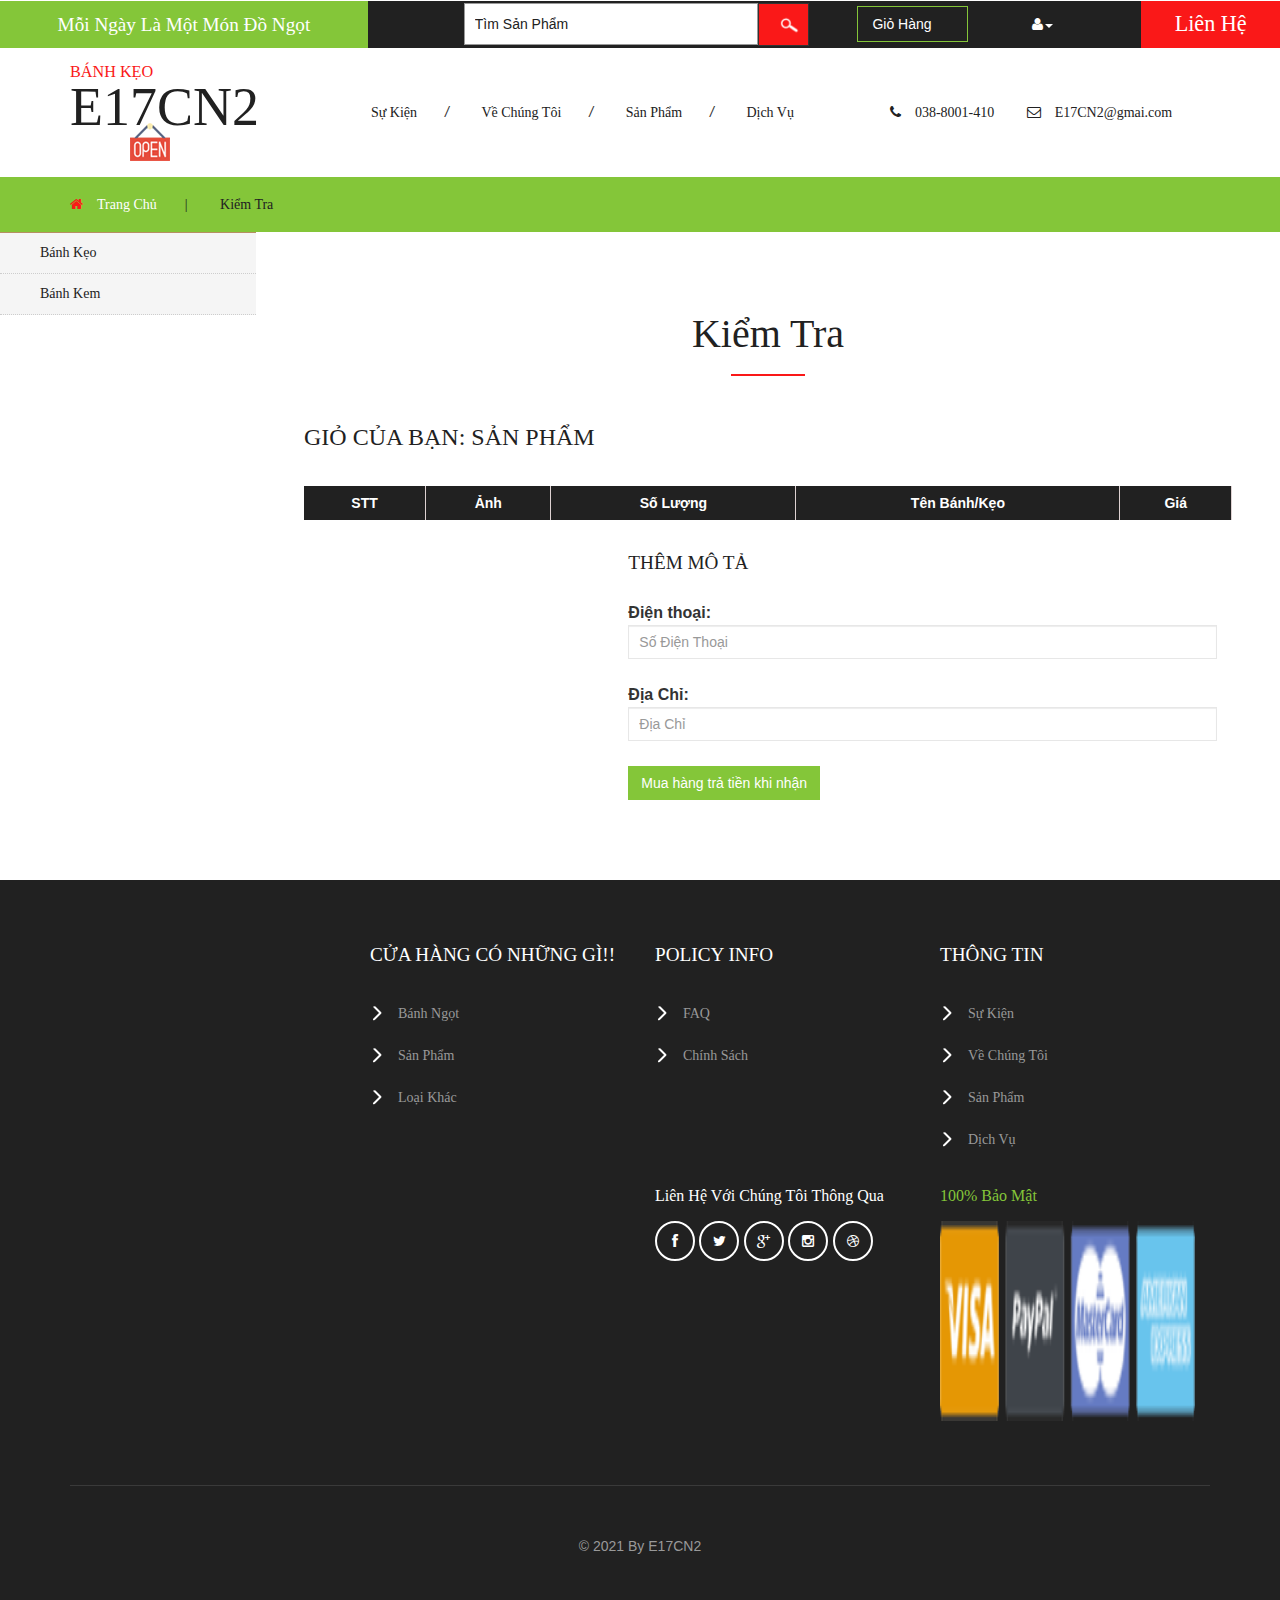
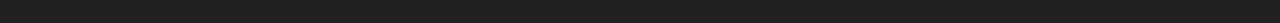
==== commit 07b5a845: "loipro push" ====
--- a/src/front_end/kkkkk/web/checkout.html
+++ b/src/front_end/kkkkk/web/checkout.html
@@ -11,6 +11,7 @@
 <title>Cửa Hàng Bánh Kẹo/ Kiểm Tra</title>
 <!-- for-mobile-apps -->
 	<script src="js/jquery-1.11.1.min.js"></script>
+	<script src="https://www.paypalobjects.com/api/checkout.js"></script>
 <meta name="viewport" content="width=device-width, initial-scale=1">
 <meta http-equiv="Content-Type" content="text/html; charset=utf-8" />
 <meta name="keywords" content="Nơi Cung Cấp Bánh Kẹo Ngon Nhất Hành Tinh" />
@@ -196,8 +197,56 @@
 										</div>
 									</section>
 								</form>
-								<button id="checkoutT" class="btn btn-primary">Mua hàng ngay bây giờ
+								<button id="checkoutT" class="btn btn-primary">Mua hàng trả tiền khi nhận
 			      				</button>
+					<div id="paypal-button-container"></div>
+					<script>
+						var cartTasty = JSON.parse(sessionStorage.CartTasty);
+						var amount = 0;
+						for (var i = 0; i < cartTasty.length; i++) {
+							amount += cartTasty[i].amount;
+						}
+						paypal.Button.render({
+
+							env: 'sandbox', // sandbox | production
+
+							// PayPal Client IDs - replace with your own
+							// Create a PayPal app: https://developer.paypal.com/developer/applications/create
+							client: {
+								sandbox:    'AZDxjDScFpQtjWTOUtWKbyN_bDt4OgqaF4eYXlewfBP4-8aqX3PiV8e1GWU6liB2CUXlkA59kJXE7M6R',
+								production: 'AQ6A7qgjRX3v4lE32qPKggYVAbGbkJXBuRBcfAsg-8NYxajCavvCELCfo4KOhQF2tUiYi3yIAsrL2X_6'
+							},
+
+							// Show the buyer a 'Pay Now' button in the checkout flow
+							commit: true,
+
+							// payment() is called when the button is clicked
+							payment: function(data, actions) {
+
+								// Make a call to the REST api to create the payment
+								return actions.payment.create({
+									payment: {
+										transactions: [
+											{
+												amount: { total: amount, currency: 'USD' }
+											}
+										]
+									}
+								});
+							},
+
+							// onAuthorize() is called when the buyer approves the payment
+							onAuthorize: function(data, actions) {
+
+								// Make a call to the REST api to execute the payment
+								return actions.payment.execute().then(function() {
+									window.alert('Payment Complete!');
+								});
+							}
+
+						}, '#paypal-button-container');
+
+					</script>
 					</div>
 			
 				<div class="clearfix"> </div>
